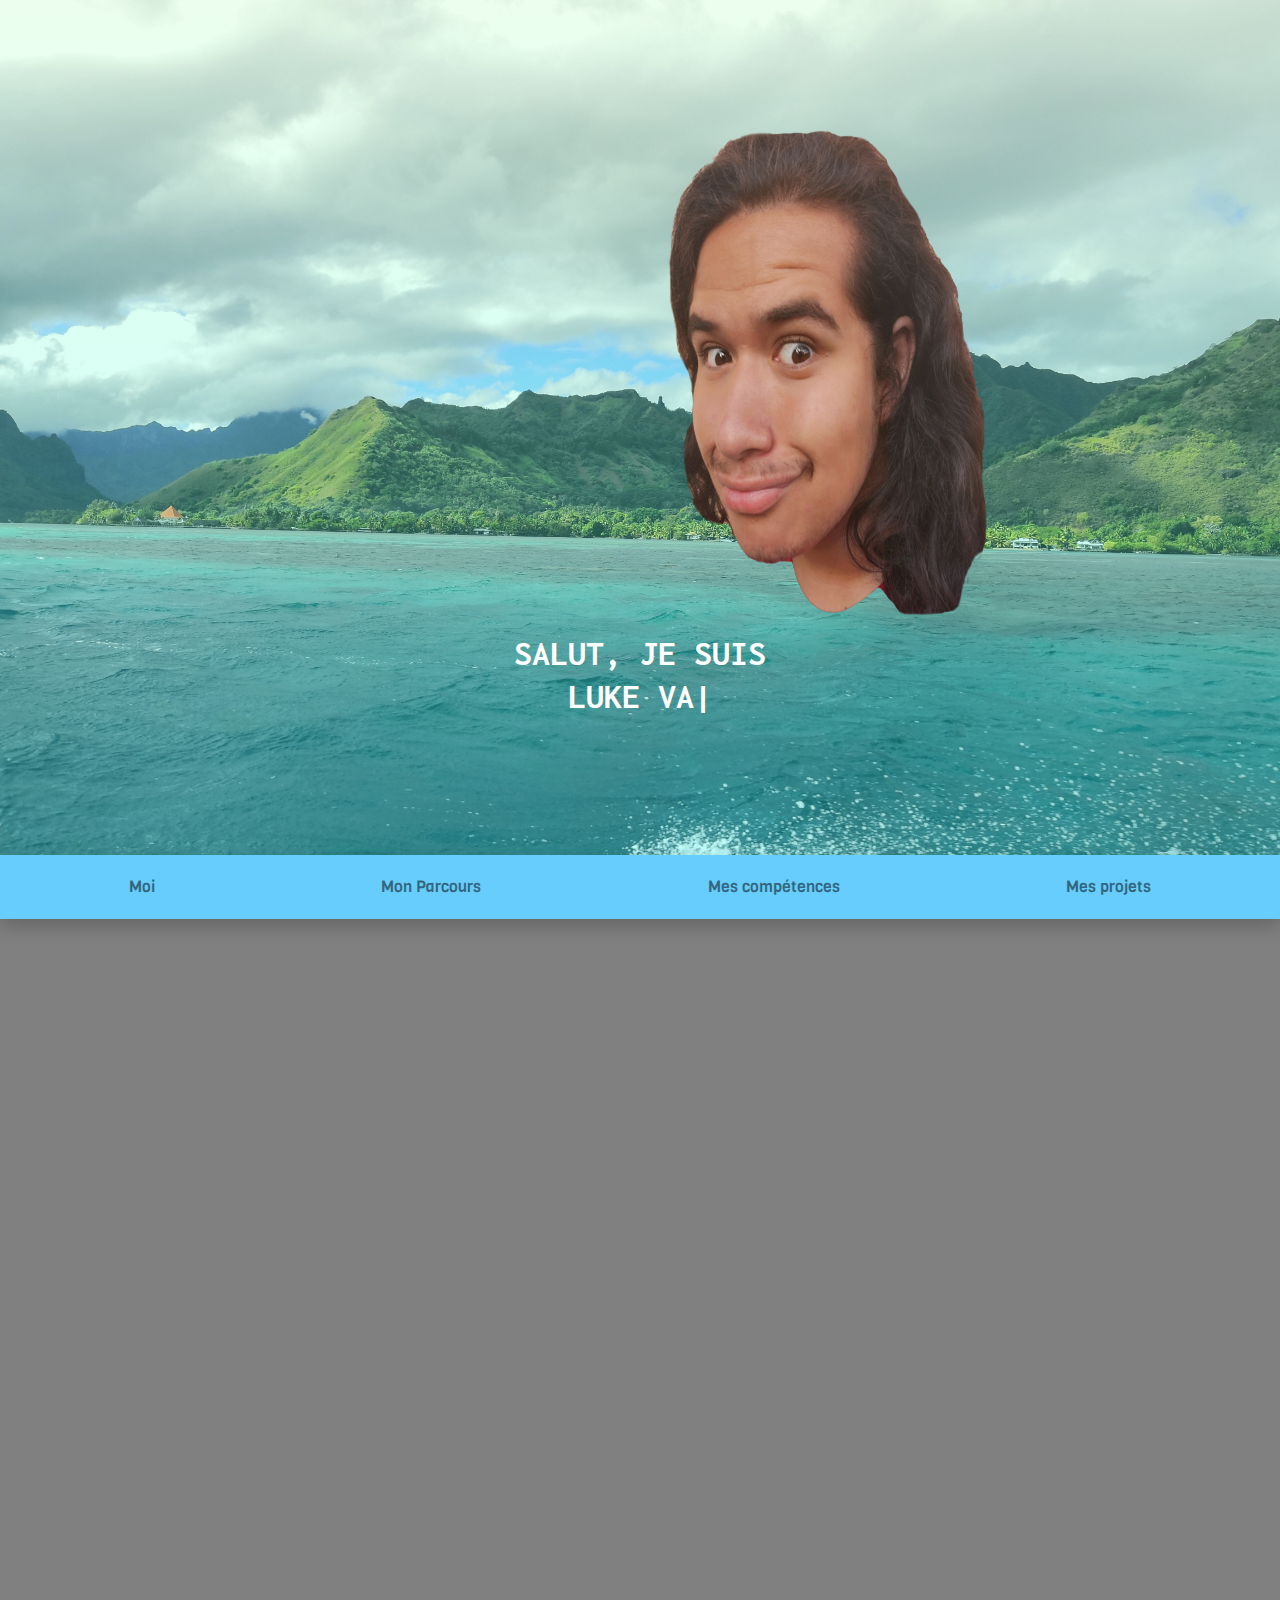
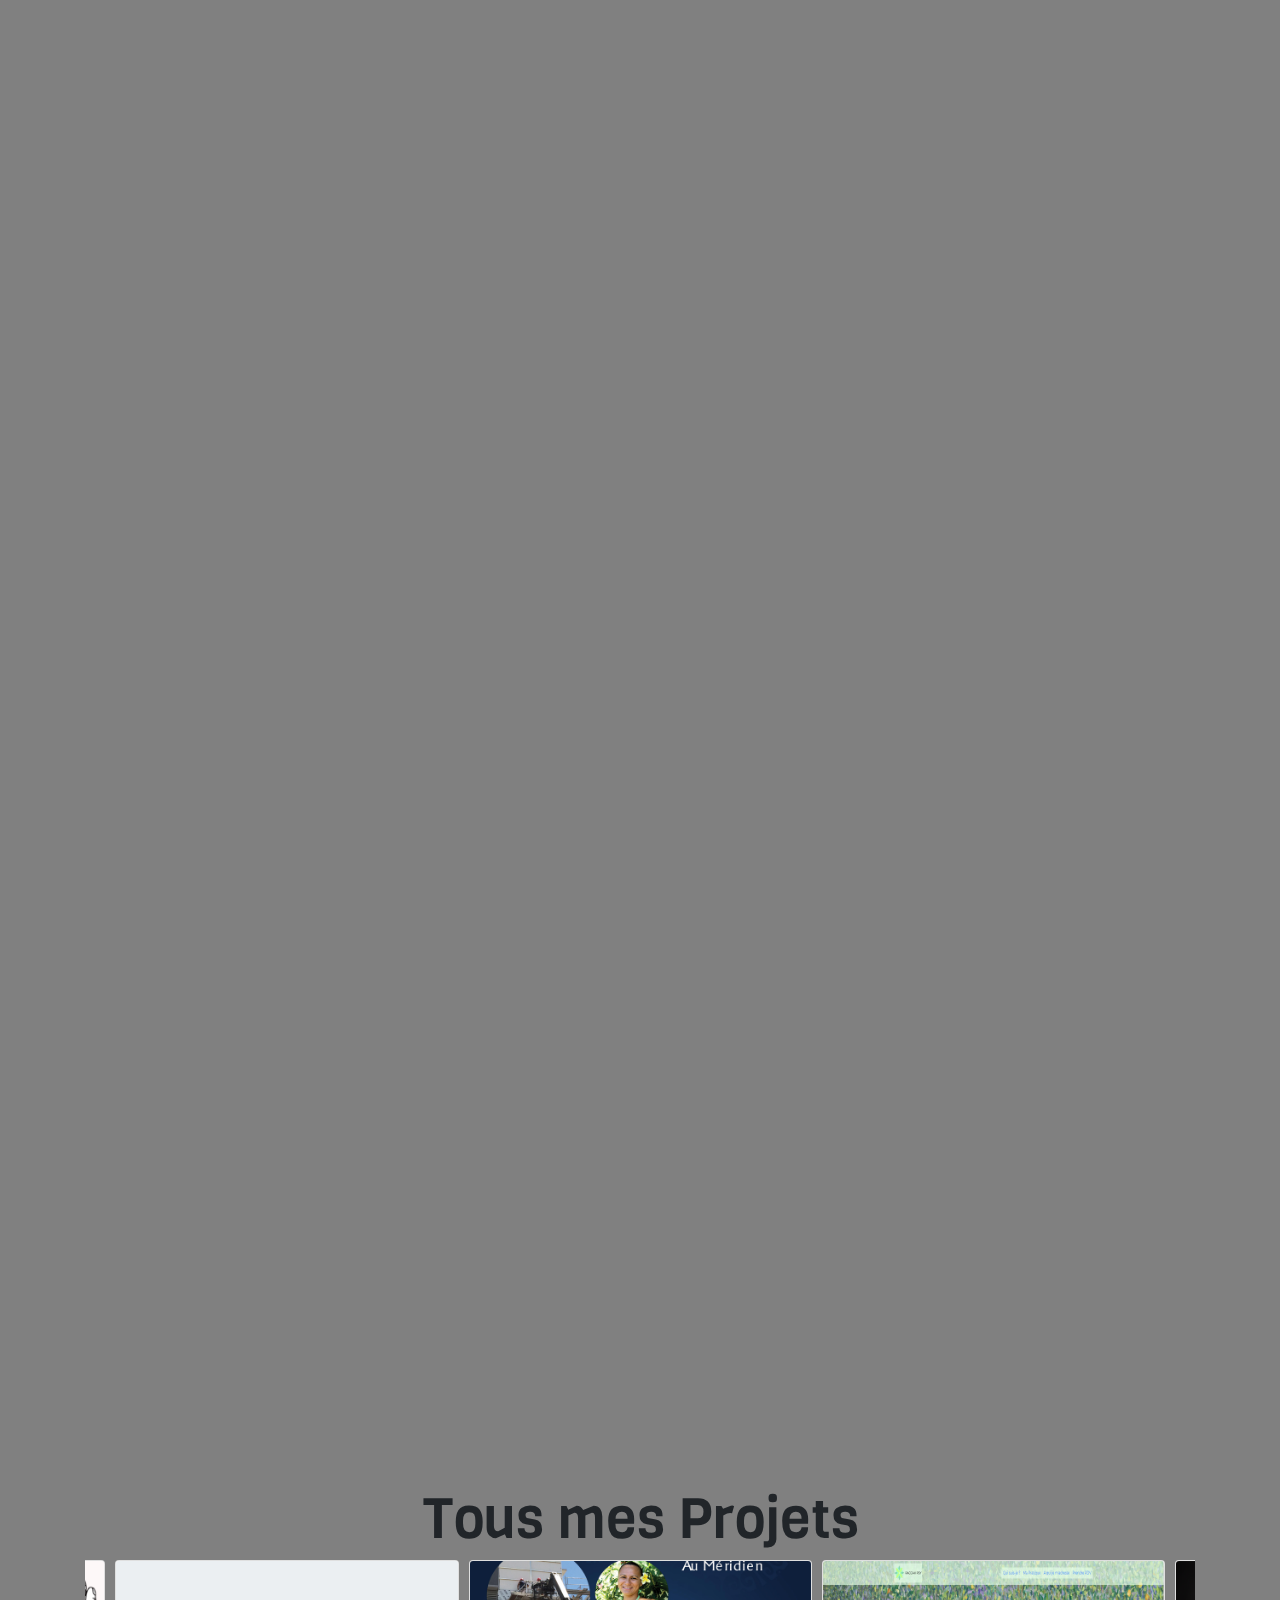
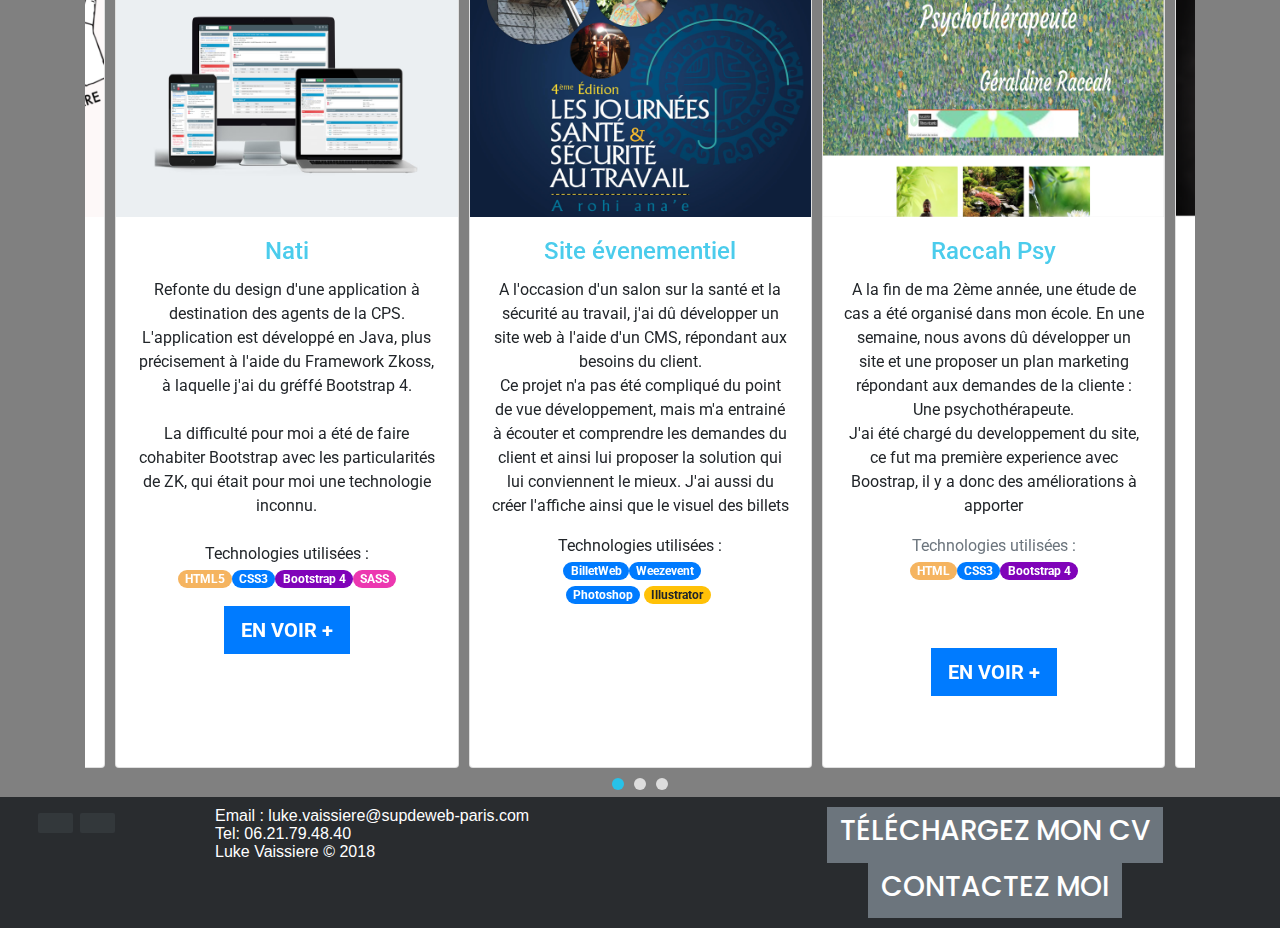
==== index.html @ 15a34a52 "Add files via upload" ====
<!DOCTYPE html>
<html>
<head>
    <meta charset="utf-8" />
    <meta http-equiv="X-UA-Compatible" content="IE=edge">
    <title>Luke Vaissiere Portfolio</title>
    <meta name="viewport" content="width=device-width, initial-scale=1">
    <!-- Google Fonts-->
    <link href="https://fonts.googleapis.com/css?family=Montserrat:400,700" rel="stylesheet">
    <link href="https://fonts.googleapis.com/css?family=Viga" rel="stylesheet">
    <link href="https://fonts.googleapis.com/css?family=Inconsolata" rel="stylesheet">
    <link href="https://fonts.googleapis.com/css?family=Roboto:400,900" rel="stylesheet">
    <link href="https://fonts.googleapis.com/css?family=Poppins:300,500" rel="stylesheet">




       <!-- Libraries CSS Files -->
       <link href="lib/owlcarousel/assets/owl.carousel.min.css" rel="stylesheet">
       <link rel="stylesheet" href="css/animate.css">
       <link rel="stylesheet" href="lib/bootstrap/css/bootstrap.css">
   
        <!-- CSS -->
       <link rel="stylesheet" type="text/css" media="screen" href="css/main.css" />  
       <script src="https://ajax.googleapis.com/ajax/libs/jquery/3.3.1/jquery.min.js"></script>
       <script src="https://maxcdn.bootstrapcdn.com/bootstrap/3.3.7/js/bootstrap.min.js"></script>
       <link rel="stylesheet" href="https://use.fontawesome.com/releases/v5.2.0/css/all.css" integrity="sha384-hWVjflwFxL6sNzntih27bfxkr27PmbbK/iSvJ+a4+0owXq79v+lsFkW54bOGbiDQ" crossorigin="anonymous">
   
    <link rel="shortcut icon" href="img/moigrologo.png">

</head>
    <body data-spy="scroll" data-target=".navbar" data-offset-top="50px">
        <div id="header" class="wow fadeIn" > 
            <div class="container-fluid">
              <div class="row">
                  <img src="img/moigro.png" class="img-responsive wow slideInDown spin mb-5" data-wow-delay="0.5s"alt="moi" > 
                  </div>
              <div class="row header-title slideInDown">            
                    <h1> Salut, Je suis <br> <span class="typed"></span></h1>
                  </div>
              </div>
              </div>
            </div>
          </div>
        </div>
 <!-- Presentation -->
 <nav  id="myNav" class=" wow fadeIn navbar navbar-inverse navbar-expand-lg navbar-light" data-spy="affix"  data-offset-top="850">

      <button class="navbar-toggler" type="button" data-toggle="collapse">
          <span class="navbar-toggler-icon"></span>
      </button>
      <div class="navbar-collapse collapse ">
          <ul class="navbar-nav nav-pills nav-fill w-100" >
              <li class="nav-item">
                  <a class="nav-link" href="#about">Moi</a>
              </li>
              <li class="nav-item">
                  <a class="nav-link" href="#timeline2">Mon Parcours</a>
              </li>
              <li class="nav-item">
                  <a class="nav-link" href="#skillbar">Mes compétences</a>
              </li>
              <li class="nav-item">
                  <a class="nav-link" href="#portfolio">Mes projets</a>
              </li>
          </ul>


  </div>
</nav> 

<div class="bgstyle">
  <div id="about" class="paddsection wow fadeIn">
      <div class="container">
        <div class="row justify-content-between">
                <div class="col-lg-3 col-xs-12  " data-wow-delay="0.2s">
                  <div class="about-descr first-para  wow fadeInLeft">
                    <p class="p-heading lead mt-3"><i class="fas fa-code"></i> </p>
                    <p class="separator">Passionné par <span>l'Informatique</span> et <span>Le Web</span> depuis tout petit. Après l'obtention de mon <span>bac S</span>, je décide naturellement de m'orienter dans cette voie.<br>
                     <span> Le développement web</span> me plait particulierement car les nouvelles <span>technologies</span>, et les <span>améliorations</span> constantes en font un domaine en <span>évolution permanente</span>
                    
                       </p>
                  </div>
                </div>
                <div class="col-lg-3 col-xs-12 ml-1 ">
                  <div class="about-descr second-para  wow fadeInLeft" data-wow-delay="0.4s">
                    <p class="p-heading lead mt-3"><i class="fas fa-trophy"></i></p>
                    <p class="separator">Quant à mon temps libre, je le passe aussi devant mon ordi, soit à regarder des <span> tuto</span>, ou des <span>séries</span>, ou encore à jouer à des <span> jeux</span> (Lol et Wow principalement). J'ai pratiqué le <span>Judo </span>pendant 10 ans, mais depuis quelque temps je me suis lancé dans le <span>théatre.</span><br>
                      J'aime aussi <span>les sorties entre potes</span>, au ciné, dans un bar...
                       </p>
                  </div>
                </div>
                <div class="col-lg-3 col-xs-12  ml-1 ">
                  <div class="about-descr third-para  wow fadeInLeft" data-wow-delay="0.6s">
                    <p class="p-heading lead mt-3"><i class="fas fa-briefcase"></i></p>
                    <p class="separator"><span>Dynamique</span>, <span>motivé</span> et ayant une <span>appétence du monde du numérique</span>, je sollicite votre entreprise
                      afin de mettre en pratiqueet acquérir de <span>nouvelles compétences</span>.
                      Un entretien par visioconférence ou téléphonique, me permettra de vous exprimer <span>mes motivations</span>
                      et mon <span>réel intérêt</span> pour votre société.
                       </p>
                  </div>
                </div>
              </div>
            </div>
          </div>
 </div>
<!-- The Timeline -->
<div class="bgstyle">
<div class="container-fluid wow fadeIn" id="timeline2">
    <h2 class="display-4">Mon Parcours</h2>
  <div class="row">
    <ul class="timeline">
    <!-- Item 1 -->
      <li>
          <div class="direction-l wow slideInLeft "data-wow-delay="0.2s">
            <div class="flag-wrapper">
              <span class="flag">Stage en Polynésie</span>
              <span class="time-wrapper pl-4"><span class="time"> 2018 - 6 Mois </span></span>
            </div>
            <div class="desc">Pendant 6 mois, j'ai effectué un stage à la CPS (équivalent de la Sécurité Sociale en France) J'ai travaillé sur différents projets en tant que front-developper<br> Technologies utilisées: Bootstrap 4, Scss</div>
          </div>
        </li>
    <!-- Item 2 -->
      <li>
        <div class="direction-r wow slideInRight"data-wow-delay="0.4s">
          <div class="flag-wrapper">
            <span class="flag">Etudiant à #SUPDEWEB</span>
            <span class="time-wrapper"><span class="time">2016 - ...</span></span>
          </div>
          <div class="desc">3ème année Bachelor Developpement WEB</div>
        </div>
      </li>
      
      <!-- Item 3 -->
      <li>
        <div class="direction-r wow slideInRight" data-wow-delay="0.6s">
          <div class="flag-wrapper">
            <span class="flag pl-4">Obtention de mon bac S </span>
            <span class="time-wrapper"><span class="time">2016</span></span>
          </div>
          <div class="desc">J'ai obtenu mon Bac S au Lycée Saint-Michel des Batignolles à Paris  </div>
        </div>
      </li>

      <!-- Item 4 -->
      <li>
        <div class="direction-l wow slideInLeft" data-wow-delay="0.8s">
          <div class="flag-wrapper">
            <span class="flag">Stage D'observation</span>
            <span class="time-wrapper"><span class="time">2013 - 2 Semaines</span></span>
          </div>
          <div class="desc">J'ai effectué un stage au service informatique de Saint-Ouen (Petite bourgade du 93) C'est ce stage qui m'a donné vraiment donné envie de poursuivre une carrière dans l'informatique</div>
        </div>
      </li>
    </ul>
  </div>
</div>
</div>

<!-- Compétences -->
<div class="bgstyle">
          <div id="skillbar" class="wow fadeIn">
              <h2 class="display-4">Mes compétences</h2>
         <div class="container rounded pb-3"> 
           <div class="row">
        <div class="jumbotron wow slideInLeft col-lg-12">
          <h3 class="display-4">Programmation</h3>
            <div class="skillbar clearfix " data-percent="70%">
                <div class="skillbar-title" style="background: #e08547;"><span>HTML5</span></div>
                <div class="skillbar-bar" style="background: #da8c47;"></div>
                <div class="skill-bar-percent">70%</div>
              </div> <!-- End Skill Bar -->
              
              <div class="skillbar clearfix " data-percent="70%">
                <div class="skillbar-title" style="background: #2a7eb6;"><span>CSS3</span></div>
                <div class="skillbar-bar" style="background: #2875a8;"></div>
                <div class="skill-bar-percent">70%</div>
              </div> <!-- End Skill Bar -->
              
              <div class="skillbar clearfix " data-percent="50%">
                <div class="skillbar-title" style="background: #91872d;"><span>Javascript</span></div>
                <div class="skillbar-bar" style="background: #f1ef41;"></div>
                <div class="skill-bar-percent">50%</div>
              </div> <!-- End Skill Bar -->
              
              <div class="skillbar clearfix " data-percent="30%">
                <div class="skillbar-title" style="background: #46465e;"><span>PHP</span></div>
                <div class="skillbar-bar" style="background: #283fa5;"></div>
                <div class="skill-bar-percent">30%</div>
              </div> <!-- End Skill Bar -->  
              <div class="skillbar clearfix " data-percent="20%">
                  <div class="skillbar-title" style="background: #272730;"><span>Symfony</span></div>
                  <div class="skillbar-bar" style="background: #9babb3;"></div>
                  <div class="skill-bar-percent">20%</div>
                </div> <!-- End Skill Bar -->       
                <div class="skillbar clearfix " data-percent="20%">
                    <div class="skillbar-title" style="background: #2e2e4d;"><span>Angular</span></div>
                    <div class="skillbar-bar" style="background: #c97359;"></div>
                    <div class="skill-bar-percent">20%</div>
                  </div> <!-- End Skill Bar -->            

        </div>
      </div>
      <div class="row">
      <div class="jumbotron wow slideInRight col-lg-12">
        <h3 class="display-4">Graphisme</h3>
        <div class="skillbar clearfix " data-percent="50%">
          <div class="skillbar-title" style="background: #124e8c;"><span>Photoshop</span></div>
          <div class="skillbar-bar" style="background: #4288d0;"></div>
          <div class="skill-bar-percent">50%</div>
        </div>
        <div class="skillbar clearfix " data-percent="50%">
          <div class="skillbar-title" style="background: #52360c;"><span>Illustrator</span></div>
          <div class="skillbar-bar" style="background: #f8930f;"></div>
          <div class="skill-bar-percent">50%</div>
        </div>
      </div>
    </div>
    <div class="row">
      <div class="jumbotron rounded wow slideInLeft col-lg-12">
        <h3 class="display-4">Langues</h3>
        <div class="skillbar clearfix " data-percent="99%">
          <div class="skillbar-title" style="background: #3583d1;"><span>Français</span></div>
          <div class="skillbar-bar" style="background: #4281f7;"></div>
          <div class="skill-bar-percent">99%</div>
        </div>
        <div class="skillbar clearfix " data-percent="80%">
          <div class="skillbar-title" style="background: #d35b57;"><span>Anglais</span></div>
          <div class="skillbar-bar" style="background: #c44646;"></div>
          <div class="skill-bar-percent">80%</div>
        </div>
      </div>
    </div>
    </div>
    </div>
    </div>
  <!-- start section services
  <div id="services" class="jumbotron wow slideInRight">
      <h3 class="display-4" style="margin-bottom: 100px;" >Autres Compétences</h3>
        <div class="services-carousel owl-theme ">
          <div class="services-block mt-3">
            <img src="images/bootstrap.png" alt="Logo Bootstrap" class="img-responsive" style="height: 100px; text-align: center;"> 
            <span>Bootstrap 4</span>
  

          </div>

          <div class="services-block mt-3">
            <img src="images/owl-logo.png" alt="Logo Materialize" class="img-responsive" style="height: 100px;text-align: center;">
            <span>Owl Carousel</span>
      

          </div>
          <div class="services-block mt-3">
              <img src="images/sass.png" alt="Logo Sass" class="img-responsive" style="height:100px;text-align: center;">
              <span>Sass</span>
  
  
            </div>
            <div class="services-block mt-3">
                <img src="images/jquery.png" alt="Logo Jquery" class="img-responsive" style="height:100px;text-align: center;">
                <span>Jquery</span>
    
    
              </div>
            <div class="services-block mt-3">
              <img src="images/ajax.png" alt="Logo Ajax" class="img-responsive" style="height:100px;">
              <span class="pl-3">Ajax</span>
  
  
            </div>
            <div class="services-block mt-3">
                <img src="images/sql.png" alt="Logo Mysql" class="img-responsive" style="height: 100px;text-align: center;">
                <span>Mysql</span>
    
    
              </div>
          <div class="services-block mt-3">
            <img src="images/Seo.png" alt="Logo Seo"class="img-responsive" style="height: 100px;text-align: center;"  >
            <span>SEO</span>


          </div>
          <div class="services-block mt-3">
            <img src="images/adwords.png" alt="Logo Adwords" class="img-responsive" style="height: 100px;text-align: center;">
            <span>Adwords</span>


          </div>

      
          <div class="services-block mt-3">
              <img src="images/vs.png" alt="Visual studio code Logo" class="img-responsive" style="height: 100px;text-align: center;">
              <span>VS Code</span>
            </div>
          </div>
        </div>
    
      </div>
    </div>
</div>  -->


  <!-- Fin du caroussel -->

<!-- Portfolio -->
<div class=" bgportfolio" >
<section id="portfolio" class="section bgstyle" >
  <div class="container " >
      <h2 class="display-4">Tous mes Projets</h2>
    <div class="row">
      <div class="col-lg-12 col-xs-12 col-md-12">
        <div id="owl-carousel" class="owl-carousel owl-theme">
          <div class="item">
            <div class="card">
              <img class="card-img-top img-fluid img-responsive" src="img/natimockup2.jpg" alt="Card image cap">
              <div class="card-body">
                <h4 class="card-title">Nati</h4>
                <p class="card-text">Refonte du design d'une application à destination des agents de la CPS. L'application est développé en Java, plus précisement à l'aide du Framework Zkoss, à laquelle j'ai du gréffé Bootstrap 4.
                 <br> <br> La difficulté pour moi a été de faire cohabiter Bootstrap avec les particularités de ZK, qui était pour moi une technologie inconnu.
                  <br><br> Technologies utilisées : <br><span class="badge badge-pill badge-html">HTML5</span><span class="badge badge-pill badge-primary">CSS3</span><span class="badge badge-pill badge-bs">Bootstrap 4</span><span class="badge badge-pill badge-sass">SASS</span>
                </p>
                <button class="btn btn-primary btn-lg" data-toggle="modal" data-target="#myModal">En voir +</button>
              </div>
            </div>
          </div>
         

          <div class="item">
            <div class="card">
              <img class="card-img-top img-fluid" src="img/jsstthumbs.png" alt="Affiche Pour un evenement">
              <div class="card-body">
                <h4 class="card-title">Site évenementiel</h4>
                <p class="card-text">A l'occasion d'un salon sur la santé et la sécurité au travail, j'ai dû  développer un site web à l'aide d'un CMS, répondant aux besoins du client. <br>
                Ce projet n'a pas été compliqué du point de vue développement, mais m'a entrainé à écouter et comprendre les demandes du client et ainsi lui proposer la solution qui lui conviennent le mieux.
              J'ai aussi du créer l'affiche ainsi que le visuel des billets </p>
                Technologies utilisées : <br><span class="badge badge-pill badge-primary">BilletWeb</span><span class=" mr-3 badge badge-pill badge-primary">Weezevent</span><br><span class=" badge badge-pill badge-primary">Photoshop</span>
                <span class="mr-1 badge badge-pill badge-warning">Illustrator</span>

              </div>
            </div>
          </div>
          <div class="item">
            <div class="card">
              <img class="card-img-top img-fluid" src="img/raccahpsythumbs.PNG" alt="Card image cap">
              <div class="card-body">
                <h4 class="card-title">Raccah Psy</h4>
                <p class="card-text">A la fin de ma 2ème année, une étude de cas a été organisé dans mon école. En une semaine, nous avons dû développer un site et une proposer un plan marketing répondant aux demandes de la cliente : Une psychothérapeute.<br> J'ai été chargé du developpement du site, ce fut ma première experience avec Boostrap, il y a donc des améliorations à apporter
                 <br><p class="text-muted"> Technologies utilisées : <br><span class="badge badge-pill badge-html">HTML</span><span class="badge badge-pill badge-primary">CSS3</span><span class="badge badge-pill badge-bs">Bootstrap 4</span> </p>
                 <a href="https://lukevaissiere.github.io/docs/RaccahPsy-3/index.html" target="_blank" style ="color:white;"class="btn btn-primary btn-lg ">En voir +</a>
                </div>
            </div>
          </div>
          <div class="item">
              <div class="card">
                <img class="card-img-top img-fluid" src="img/nokiathumbs.PNG" alt="Card image cap">
                <div class="card-body">
                  <h4 class="card-title">Nokia 3310</h4>
                  <p class="card-text">Petit site parodique que j'ai fait dû à une blague avec des amis. J'ai essayé de reproduire les sites de présentations de nos jours mais avec une antiquité.
                <br> <p class="text-muted">  Technologies utilisées : <br><span class="badge badge-pill badge-html">HTML5</span><span class="badge badge-pill badge-primary">CSS3</span><span class="badge badge-pill badge-bs">Bootstrap 4</span></p></p>
  
                   <a href="https://lukevaissiere.github.io/docs/NokiaSite/index.html" target="_blank" style ="color:white;"class="btn btn-primary btn-lg nokia">En voir +</a>
                
                </div>
              </div>
            </div>
          <div class="item">
              <div class="card">
                <img class="card-img-top img-fluid" src="img/jsprojet.png" alt="Card image cap">
                <div class="card-body">
                  <h4 class="card-title">Petits Projets d'entrainement</h4>
                  <p class="card-text">Voici des petits projets sans prétention qui m'ont servi d'entrainement. L'un est une horloge simple, l'autre est un convertisseur de température</p>
                  <p class="text-muted">  Technologies utilisées : <br><span class="badge badge-pill badge-html">HTML5</span><span class="badge badge-pill badge-primary">CSS3</span><span class="badge badge-pill badge-js">Javascript </span></p>
                  <a href="https://lukevaissiere.github.io/docs/Horloge/index.html" target="_blank" style ="color:white;"class="btn btn-primary btn-lg ">Horloge</a>
                 <br> <a href="https://lukevaissiere.github.io/docs/thermometre/index.html" target="_blank" style ="color:white; margin-top: 5px;"class="btn btn-primary btn-lg ">Convertisseur</a>
  
                </div>
              </div>
            </div>
          <div class="item">
            <div class="card">
              <img class="card-img-top img-fluid" src="img/pong.png" alt="Card image cap">
              <div class="card-body">
                <h4 class="card-title">PONG</h4>
                <p class="card-text">Un de mes premiers projets en Javascript. Un remake du jeu PONG.<br> J'ai toujours aimé les jeux vidéos, et reproduire une classique tel que PONG est pour moi un passge obligatoire.<br>Technologies utilisées : <br><span class="badge badge-pill badge-js">Javascript</span> </p>
                <a href="https://lukevaissiere.github.io/docs/pong/index.html" target="_blank" style ="color:white;"class="btn btn-primary btn-lg ">En voir +</a>

              </div>
            </div>
          </div>
 
          <div class="item">
            <div class="card-deck">
            <div class="card">
              <img class="card-img-top img-fluid" src="img/logo.png" alt="Card image cap">
              <div class="card-body">
                <h4 class="card-title">Création de logos</h4>
                <p class="card-text">Pour divers projets, j'ai dû dessiner des Logos, que ce soit pour des entreprises ou marques fictives.
                 <br> <p class="text-muted pb-1">Technologies utilisées :</p> <br><span class=" pt-1 badge badge-pill badge-primary">Photoshop</span>
                  <span class="pt-1 badge badge-pill badge-warning">Illustrator</span>
 
                </p>
              </div>
            </div>
          </div>
        </div>


      </div>
    </div>
  </div>

</div>

<!-- MODAL NATI -->
<div class="modal fade mt-5" id="myModal" tabindex="-1" role="dialog" aria-   labelledby="myModalLabel" aria-hidden="true">
  <div class="modal-dialog modal-lg">
      <div class="modal-content">
          <div class="modal-header">
              <h4 class="modal-title text-center" id="myModalLabel">Evolution de NATI</h4>
          </div>
          <div class="modal-body">
            <div id="owl-demo" class="owl-carousel owl-theme">
 
              <div class="item"><img src="img/nati/natiaccueilold.PNG" alt=""></div>
              <div class="item"><img src="img/nati/natirechercheold.PNG" alt=""></div>
              <div class="item"><img src="img/nati/Page d'accueil.png" alt=""></div>
              <div class="item"><img src="img/nati/recherche commune assuré.png" alt=""></div>
              <div class="item"><img src="img/nati/Derniers mandats employeur.png" alt=""></div>
              <div class="item"><img src="img/nati/Nati Accueil new.png" alt=""></div>
              <div class="item"><img src="img/nati/Nati recherche.png" alt=""></div>
              <div class="item"><img src="img/nati/Nati modal.png" alt=""></div>
             
            </div>
          </div>

      </div>
  </div>
</section>
</div>

<!-- FOOTER -->

   <footer class="footer-distributed">
      <div class="container-fluid">
        <div class="row">
			<div class="footer-right col">

				<a href="#"><i class="fab fa-linkedin 5x footer-links"></i></a>
				<a href="https://github.com/LukeVaissiere"><i class="fab fa-github 5x footer-links"></i></a>

      </div>
      <div class="col">
        <p> Email : luke.vaissiere@supdeweb-paris.com<br>
            Tel: 06.21.79.48.40<br>
       Luke Vaissiere &copy; 2018
      </div>
        <div class="contact-form col">
            <a href="CVLukeVaissiere.pdf" class="btn btn-secondary">              
              <h3> Téléchargez mon CV</h3>
            </a> 
            <button type="button" class="btn btn-secondary" data-toggle="modal" data-target="#contactModal">
                <h3> Contactez moi </h3>
              </button> 
          </div>
        </div>
        </div>
    </footer>
    
      <!-- Contact Modal -->
  <div class="modal fade mt-5" id="contactModal" tabindex="-1" role="dialog" aria-labelledby="contactTitle">
    <div class="modal-dialog" role="document">
      <div class="modal-content">
        <div class="modal-body">
            <div class="container">
                <div class="row">
                    <div class="col-xs-12 col-sm-12 col-md-12 col-lg-12 text-center">                        
                      <h2>Contactez moi</h2>
                    </div>
                </div>
                <div class="row">
                    <div class="col-xs-12 col-sm-12 col-md-12 col-lg-12 col-xs-offset-3">
                        <form id="contact-form" class="form" method="POST" action="https://formspree.io/luke.vaissiere@supdeweb-paris.com">
                            <div class="form-group">
                                <label class="form-label" for="name">Nom</label>
                                <input type="text" class="form-control" id="name" name="name" placeholder="Qui vous-êtes" tabindex="1" required>
                            </div>                            
                            <div class="form-group">
                                <label class="form-label" for="email">Email</label>
                                <input type="email" class="form-control" id="email" name="email" placeholder="Votre email" tabindex="2" required>
                            </div>                                                        
                            <div class="form-group">
                                <label class="form-label" for="message">Message</label>
                                <textarea rows="5" cols="50" name="message" class="form-control" id="message" placeholder="Que désirez-vous ?" tabindex="4" required></textarea>                                 
                            </div>
                            <div class="text-center">
                                <button type="submit" class="btn btn-start-order">Envoyer</button>
                            </div>
                        </form>
                    </div>
                </div>
              </div>
          </div><!-- /.modal-footer -->
        </div><!-- /.modal-body -->
      </div><!-- /.modal-content -->
    </div><!-- /.modal-dialog -->
 <!-- /.modal -->

<!-- js -->
<script src="lib/jquery/jquery.min.js"></script>
<script src="lib/jquery/jquery-migrate.min.js"></script>
<script src="lib/bootstrap/js/bootstrap.bundle.min.js"></script>
<script src="lib/typed/typed.js"></script>
<script src="lib/owlcarousel/owl.carousel.min.js"></script>
<script src="js/wow.min.js"></script>
<script src="js/main.js"></script>
<!-- Template Custom Javascript File -->

<script src="js/custom.js"></script>

</body>
</html>
---- css/main.css ----
/* ================================
Imports
================================= */
@import url('font-awesome.min.css');
@import url('overwrite.css');
@import url('animate.css');

*{
    padding: 0;
	margin: 0;

}


.bgstyle {
	background: gray url(https://subtlepatterns.com/patterns/geometry2.png) repeat 0 0;
	width: 100%;
	margin: 0;
	text-align: center;
	box-sizing: border-box;
	-webkit-animation: slide 10s linear infinite;
}



/* ================================
Header
================================= */

#header{
    height: 95vh;
	width: 100%;
	background: linear-gradient(
		rgba(185, 253, 191, 0.267),
		rgba(23, 255, 243, 0.267)
		),url(../img/BackgroundMoorea.jpg)
		no-repeat center fixed
	;
	-webkit-background-size: cover; /* pour anciens Chrome et Safari */
	background-size: cover; /* version standardisée */
}
#header .header-title {
    font-family: 'Inconsolata', sans-serif;
    height: 100vh;
    text-align: left;
    width: 100%;
    display: flex;
    justify-content: center;  
	flex-direction: column;
	position: absolute;


}
.header-title h1 {
    
    font-size: 36px;
    font-weight: 700;
    margin-bottom: 5px;
    text-transform: uppercase;
    color:#fff;
	text-align: center;
	width:auto;
	margin: auto;
	position: relative;
	top: 225px;
}


h2{
	font-family: 'Viga', sans-serif;
    font-size: 28px;
    text-align: center;
}
 


 
#header img {
	width: 40%;
	height : 60%;
	position: absolute;
	top: 100px;
	left: 570px;
	

}
	@media screen and (max-width: 950px){
		#header img{
		margin: auto;
		position: relative;
		top: 200px;
		left: 50px;
		height: 20vh;
		width: 50vw;
		}

		.header-title h1 {
			position: relative;
			margin: auto;
			width: auto;
			top: 50px;
		}
	}
	/* ##########################
			NAVBAR 
################################ */
	nav{
		position:fixed;
		top:0;
		left:0;
		width:100%;
		height:64px;
		background-color:#00abfa98;
		-webkit-box-shadow:0 8px 17px 0 rgba(0, 0, 0, 0.2);
		  box-shadow:0 8px 17px 0 rgba(0, 0, 0, 0.2);
		-webkit-transition: all 350ms cubic-bezier(.70, 0, .34, 1); 
		  -moz-transition: all 350ms cubic-bezier(.70, 0, .34, 1);
		transition: all 350ms cubic-bezier(.70, 0, .34, 1);
		font-family: 'Viga' ;
		font-size: '20px';
		font-weight: 400;
		color: rgb(124, 70, 68)
	  }
.nav-item a:hover{
border-bottom: solid;
	border-width: 2px;
	border-color: rgb(128, 88, 114,0.5)	
}
@media screen and (max-width: 660px) {
	#myNav{
		display:none;
	}

}
		
.affix {
    top: 0;
    width: 100%;
	z-index: 9999 !important;
	position: fixed;
}

	 
  /* ================== A propos de Moi ================== */
#about {
	width: 100%;
	height: 100%;
	background-color: rgba(42, 143, 146, 0.5)
}  

#about .about-descr .p-heading  {
		font-family: 'Poppins', sans-serif;
		font-size: 28px;
		display: inline-block;
		margin: auto;
		text-align: center;
		
}


  
#about .about-descr .separator {
		font-family: 'Poppins', sans-serif;
    max-width: 100%;
    margin-bottom: 0;
		text-align: left;
		font-size: 18px;
		font-weight: 300;
		color: rgb(255, 255, 255);
		margin:auto;
		text-align: center;
		margin-bottom: 25px;
}

	
/* ============ Paragraphe A propos =============== */

.fas {
	display: inline-block;
	border-radius: 60px;
	box-shadow: 0px 0px 5px rgba(8, 8, 8, 0.562);
	padding: 0.5em 0.6em;
	background-color: rgba(238, 233, 255, 0.205);
	
}

.about-descr i {
		color: white;
		margin-bottom: 15px;
}

.separator span{
		color: rgb(255, 255, 255);
		font-weight: 900;
}

	
/* ================  Timeline ================ */

.timeline {
  position: relative;
  width: 660px;
  margin: 0 auto;
  margin-top: 20px;
  padding: 1em 0;
  list-style-type: none;
}

.timeline:before {
  position: absolute;
  left: 50%;
  top: 0;
  content: ' ';
  display: block;
  width: 6px;
  height: 100%;
  margin-left: -3px;
  background: rgb(80,80,80);
  background: -moz-linear-gradient(top, rgba(80,80,80,0) 0%, rgb(80,80,80) 8%, rgb(80,80,80) 92%, rgba(80,80,80,0) 100%);
  background: -webkit-gradient(linear, left top, left bottom, color-stop(0%,rgba(30,87,153,1)), color-stop(100%,rgba(125,185,232,1)));
  background: -webkit-linear-gradient(top, rgba(80,80,80,0) 0%, rgb(80,80,80) 8%, rgb(80,80,80) 92%, rgba(80,80,80,0) 100%);
  background: -o-linear-gradient(top, rgba(80,80,80,0) 0%, rgb(80,80,80) 8%, rgb(80,80,80) 92%, rgba(80,80,80,0) 100%);
  background: -ms-linear-gradient(top, rgba(80,80,80,0) 0%, rgb(80,80,80) 8%, rgb(80,80,80) 92%, rgba(80,80,80,0) 100%);
  background: linear-gradient(to bottom, rgba(80,80,80,0) 0%, rgb(80,80,80) 8%, rgb(80,80,80) 92%, rgba(80,80,80,0) 100%);
  
  z-index: 5;
}

.timeline li {
  padding: 1em 0;
  margin: 0;
  padding: 0;

  
  color: rgb(252, 252, 252);
  font-family: 'Open Sans', sans-serif;
  font-size: 112.5%;
  line-height: 1.6em;
}

.timeline li:after {
  content: "";
  display: block;
  height: 0;
  clear: both;
  visibility: hidden;
}

.direction-l {
  position: relative;
  width: 300px;
  float: left;
  text-align: right;
  height: 150px;
}

.direction-r {
  position: relative;
  width: 300px;
  float: right;
  height: 150px;
}

.flag-wrapper {
  position: relative;
  display: inline-block;
  
  text-align: center;
}

.flag {
  position: relative;
  display: inline;
	background: rgb(248,248,248);
	color: rgb(25,25,25);
  padding: 6px 10px;
  border-radius: 5px;
  
  font-weight: 600;
  text-align: left;
}

.direction-l .flag {
  -webkit-box-shadow: -1px 1px 1px rgba(0,0,0,0.15), 0 0 1px rgba(0,0,0,0.15);
  -moz-box-shadow: -1px 1px 1px rgba(0,0,0,0.15), 0 0 1px rgba(0,0,0,0.15);
  box-shadow: -1px 1px 1px rgba(0,0,0,0.15), 0 0 1px rgba(0,0,0,0.15);
}

.direction-r .flag {
  -webkit-box-shadow: 1px 1px 1px rgba(0,0,0,0.15), 0 0 1px rgba(0,0,0,0.15);
  -moz-box-shadow: 1px 1px 1px rgba(0,0,0,0.15), 0 0 1px rgba(0,0,0,0.15);
  box-shadow: 1px 1px 1px rgba(0,0,0,0.15), 0 0 1px rgba(0,0,0,0.15);
}

.direction-l .flag:before,
.direction-r .flag:before {
  position: absolute;
  top: 50%;
  right: -40px;
  content: ' ';
  display: block;
  width: 12px;
  height: 12px;
  margin-top: -10px;
  background: #fff;
  border-radius: 10px;
  border: 4px solid rgb(255,80,80);
  z-index: 10;
}

.direction-r .flag:before {
  left: -40px;
}

.direction-l .flag:after {
  content: "";
  position: absolute;
  left: 100%;
  top: 50%;
  height: 0;
  width: 0;
  margin-top: -8px;
  border: solid transparent;
  border-left-color: rgb(248,248,248);
  border-width: 8px;
  pointer-events: none;
}

.direction-r .flag:after {
  content: "";
  position: absolute;
  right: 100%;
  top: 50%;
  height: 0;
  width: 0;
  margin-top: -8px;
  border: solid transparent;
  border-right-color: rgb(248,248,248);
  border-width: 8px;
  pointer-events: none;
}

.time-wrapper {
  display: inline;
  
  line-height: 1em;
  font-size: 0.66666em;
  color: rgb(250,80,80);
  vertical-align: middle;
}

.direction-l .time-wrapper {
	float: left;
}

.direction-r .time-wrapper {
  float: right;
}

.time {
  display: inline-block;
  padding: 4px 6px;
  background: rgb(248,248,248);
}

.desc {
  margin: 1em 0.75em 0 0;
  color: rgb(20, 20, 20);
  font-size: 0.77777em;
  font-style: italic;
  line-height: 1.5em;
}

.direction-r .desc {
  margin: 1em 0 0 0.75em;
}
#timeline2{
background-color: #76f56559
}
@media screen and (max-width: 660px) {

.timeline {
 	width: 100%;
	padding: 4em 0 1em 0;

}

.timeline li {
	padding: 2em 0;
}

.direction-l,
.direction-r {
	float: none;
	width: 100%;

	text-align: center;
}

.flag-wrapper {
	text-align: center;
}

.flag {
	background: rgb(255,255,255);
	z-index: 15;
}

.direction-l .flag:before,
.direction-r .flag:before {
  position: absolute;
  top: -30px;
	left: 50%;
	content: ' ';
	display: block;
	width: 12px;
	height: 12px;
	margin-left: -9px;
	background: #fff;
	border-radius: 10px;
	border: 4px solid rgb(255,80,80);
	z-index: 10;
}

.direction-l .flag:after,
.direction-r .flag:after {
	content: "";
	position: absolute;
	left: 50%;
	top: -8px;
	height: 0;
	width: 0;
	margin-left: -8px;
	border: solid transparent;
	border-bottom-color: rgb(255,255,255);
	border-width: 8px;
	pointer-events: none;
}

.time-wrapper {
	display: block;
	position: relative;
	margin: 4px 0 0 0;
	z-index: 14;

}

.direction-l .time-wrapper {
	float: none;
}

.direction-r .time-wrapper {
	float: none;
}

.desc {
	position: relative;
	margin: 1em 0 0 0;
	padding: 1em;
	background: rgb(255, 254, 254);
	-webkit-box-shadow: 0 0 1px rgba(0,0,0,0.20);
	-moz-box-shadow: 0 0 1px rgba(0,0,0,0.20);
	box-shadow: 0 0 1px rgba(0,0,0,0.20);
	
  z-index: 15;
}

.direction-l .desc,
.direction-r .desc {
	position: relative;
	margin: 1em 1em 0 1em;
	padding: 1em;
	
  z-index: 15;
}

}


/*-----------------------------------------------------------------------------------*/
/*   Skillbar
/*-----------------------------------------------------------------------------------*/

.jumbotron h3 {
	text-align: center;
	margin-top: -5%;
	font-size: 28px; 
	font-weight: 400;
	font-family: 'Viga'
}
.skillbar {
	position:relative;
	display:block;
	margin-bottom:20px;
	width:100%;
	background:#eee;
	height:20px;
	border-radius:3px;
	-moz-border-radius:3px;
	-webkit-border-radius:3px;
	-webkit-transition:0.4s linear;
	-moz-transition:0.4s linear;
	-ms-transition:0.4s linear;
	-o-transition:0.4s linear;
	transition:0.4s linear;
	-webkit-transition-property:width, background-color;
	-moz-transition-property:width, background-color;
	-ms-transition-property:width, background-color;
	-o-transition-property:width, background-color;
	transition-property:width, background-color;

}


.skillbar-title {
	position:absolute;
	top:0;
	left:0;
width:110px;
	font-weight:bold;
	font-size:12px;
	color:#ffffff;
	background:#6adcfa;
	-webkit-border-top-left-radius:3px;
	-webkit-border-bottom-left-radius:4px;
	-moz-border-radius-topleft:3px;
	-moz-border-radius-bottomleft:3px;
	border-top-left-radius:3px;
	border-bottom-left-radius:3px;
}

.skillbar-title span {
	display:block;
	background:rgba(0, 0, 0, 0.1);
	padding:0 20px;
	height:20px;
	line-height:20px;
	-webkit-border-top-left-radius:3px;
	-webkit-border-bottom-left-radius:3px;
	-moz-border-radius-topleft:3px;
	-moz-border-radius-bottomleft:3px;
	border-top-left-radius:3px;
	border-bottom-left-radius:3px;
}

.skillbar-bar {
	height:20px;
	width:0px;
	background:#6adcfa;
	border-radius:3px;
	-moz-border-radius:3px;
	-webkit-border-radius:3px;
}

.skill-bar-percent {
	position:absolute;
	right:10px;
	top:0;
	font-size:11px;
	height:15px;
	line-height:25-px;
	color:#ffffff;
	color:rgba(0, 0, 0, 0.4);
}
#skillbar {
  width: 100%;
	min-height: 100vh;
	background-color: rgba(180, 231, 231, 0.5)
}
.jumbotron{
	background-color:  #5ff3ce83; 
}
.display-5{
  text-align: center;
  padding-bottom: 20px;
  margin-top: -40px;
}


/*-----------------------------------------------------------------------------------*/
/*   Carousel technos
/*-----------------------------------------------------------------------------------*/

#services {
  background-color:  #51dad1ad ;
  position: relative;
	padding-bottom: 20px;
	padding-left: px;
}
#services h3 {
	text-align: center;
	margin-top:0;
	font-size: 28px;
	padding-right: 30px;
}
.owl-item {
	float: left;
}
.services-block span {
  margin: 10px 0;
  position: relative;
  font-size: 13px;
  color: #292929;
  letter-spacing: 0.1em;
  font-weight: 500px;
  text-transform: uppercase;
  display: block;
}

.services-block .separator {
  margin: 0;
  font-size: 13px;
	line-height: 22px;
}

.services-carousel  .owl-stage-outer {
	overflow: hidden;
	margin-left:0px;

}

.services-carousel .owl-dots{
  margin-top: 5px;
  text-align: center;
}

.services-carousel .owl-dot {
  display: inline-block;
  margin: 0 5px;
  width: 12px !important;
  height: 12px !important;
  border-radius: 50%;
  border: 0;
  padding: 0 !important;
  background-color: #ddd;
  cursor: pointer;
}

.services-carousel .owl-dot.active {
  background-color:  rgb(40, 194, 233);
}
.services-carousel .owl-prev{
	display: none;
}
.services-carousel .owl-next{
	display: none;
}

/* CAROUSEL PORTFOLIO AVEC LES CARDS */

#owl-carousel .owl-nav {
	display: block;
	margin: auto;
}
#owl-carousel .owl-dots{
	margin-top: 5px;
	text-align: center;
  }
  
  #owl-carousel .owl-dot {
	display: inline-block;
	margin: 0 5px;
	width: 12px !important;
	height: 12px !important;
	border-radius: 50%;
	border: 0;
	padding: 0 !important;
	background-color: #ddd;
	cursor: pointer;
  }
  
  #owl-carousel .owl-dot.active {
	background-color:  rgb(40, 194, 233);
  }
 #owl-carousel .owl-prev {
	width: 15px;
	height: 100px;
	position: absolute;
	top: 40%;
	margin-left: -25px;
	display: none !IMPORTANT;
	border:0px solid black;
}

#owl-carousel .owl-next {
	width: 15px;
	height: 100px;
	position: absolute;
	top: 40%;
	right: -25px;
	display: none!IMPORTANT;
	border:0px solid black;
}
#owl-carousel .owl-prev i,#owl-carousel .owl-next i { color: rgb(40, 194, 233);} */

.card-text{
	line-height: 30px;
}

.card{
	font-family: 'Roboto', sans-serif;
}

.card .card-body a {
	position: relative;
	top: 50px;
}
#owl-demo .item img{
	width: 100%;
	height: auto;
}

.bgportfolio{
	background-color: red;
}

/* CAROUSEL MODAL NATI */

#myModal .owl-prev {
	width: 15px;
	height: 100px;
	position: absolute;
	top: 90%;
	left:90%;
	display: flex !IMPORTANT;
	border:0px solid black;
}

#myModal .owl-next {
	width: 15px;
	height: 100px;
	position: absolute;
	top: 90%;

	right: 50%;
	display: flex !IMPORTANT;
	border:0px solid black;
}
.owl-prev i, .owl-next i {transform : scale(3,3); color: rgb(40, 194, 233);}


/* Formulaire de contact */

	.contact-form{
		text-align:center;
		color: rgb(2, 2, 2);
		font-family:'Poppins';
		font-size: 25px;
		font-weight: 500;
		
	}


	
	@-webkit-keyframes slide {
			from { background-position: 0 0; }
			to { background-position: -400px 0; }
	}




	textarea {
		resize: none;
	}
	.form-label {
		font-size: 12px;
		color: #5e9bfc;
		margin: 0;
		display: block;
		opacity: 1;
		-webkit-transition: .333s ease top, .333s ease opacity;
		transition: .333s ease top, .333s ease opacity;
		text-align:left;
	}
	.form-control {
		border-radius: 0;
		border-color: #ccc;
			 border-width: 0 0 2px 0;
			 border-style: none none solid none;
			 box-shadow: none;
			 text-align:left;
	}
	.form-control:focus {
		box-shadow: none;
		border-color: #5e9bfc;
	}
	.js-hide-label {
		opacity: 0; 	
	}
	.js-unhighlight-label {
		color: #999 
	}
	.btn-start-order {
		background: 0 0 #ffffff;
			border: 1px solid #2f323a;
			border-radius: 3px;
			color: #2f323a;
			font-family: "Raleway", sans-serif;
			font-size: 16px;
			line-height: inherit;
			margin: 30px 0;
			padding: 10px 50px;
			text-transform: uppercase;
			transition: all 0.25s ease 0s;
	}
	.btn-start-order:hover,.btn-start-order:active, .btn-start-order:focus {
		border-color: #5e9bfc;
		color: #5e9bfc;
	}
/* =================== Footer ==================== */

.footer-distributed{
	background-color: #292c2f;
	box-shadow: 0 1px 1px 0 rgba(0, 0, 0, 0.12);
	box-sizing: border-box;
	width: 100%;
	text-align: left;
	font: normal 16px sans-serif;

	padding: 10px 20px;

}

.footer-distributed .footer-left p{
	color:  #8f9296;
	font-size: 14px;
	margin: 0;
}

/* Footer links */

.footer-distributed p.footer-links{
	font-size:18px;
	font-weight: bold;
	color:  #ffffff;
	margin: 0 0 10px;
	padding: 0;
}

.footer-distributed p.footer-links a{
	display:inline-block;
	line-height: 1.8;
	text-decoration: none;
	color:  inherit;
}

.footer-distributed .footer-right{
	float: right;
	margin-top: 6px;
	max-width: 180px;
}

.footer-distributed .footer-right a{
	display: inline-block;
	width: 35px;
	height: 20px;
	background-color:  #33383b;
	border-radius: 2px;
	font-size: 20px;
	color: #ffffff;
	text-align: center;
	line-height: 35px;
	margin-left: 3px;
}
footer p {

	color: white;
}

/* If you don't want the footer to be responsive, remove these media queries */

@media (max-width: 600px) {

	.footer-distributed .footer-left,
	.footer-distributed .footer-right{
		text-align: center;
	}

	.footer-distributed .footer-right{
		float: none;
		margin: 0 auto 20px;
	}

	.footer-distributed .footer-left p.footer-links{
		line-height: 1.8;
	}
}
#owl-demo .item img{
	display: block;
	width: 100%;
	height: auto;
}
.card-body{
	min-height: 550px;
}

.card-title{
	color: rgb(75, 204, 236)
}

.owl-carousel .owl-stage, .owl-carousel.owl-drag .owl-item{
	-ms-touch-action: auto;
			touch-action: auto;
}
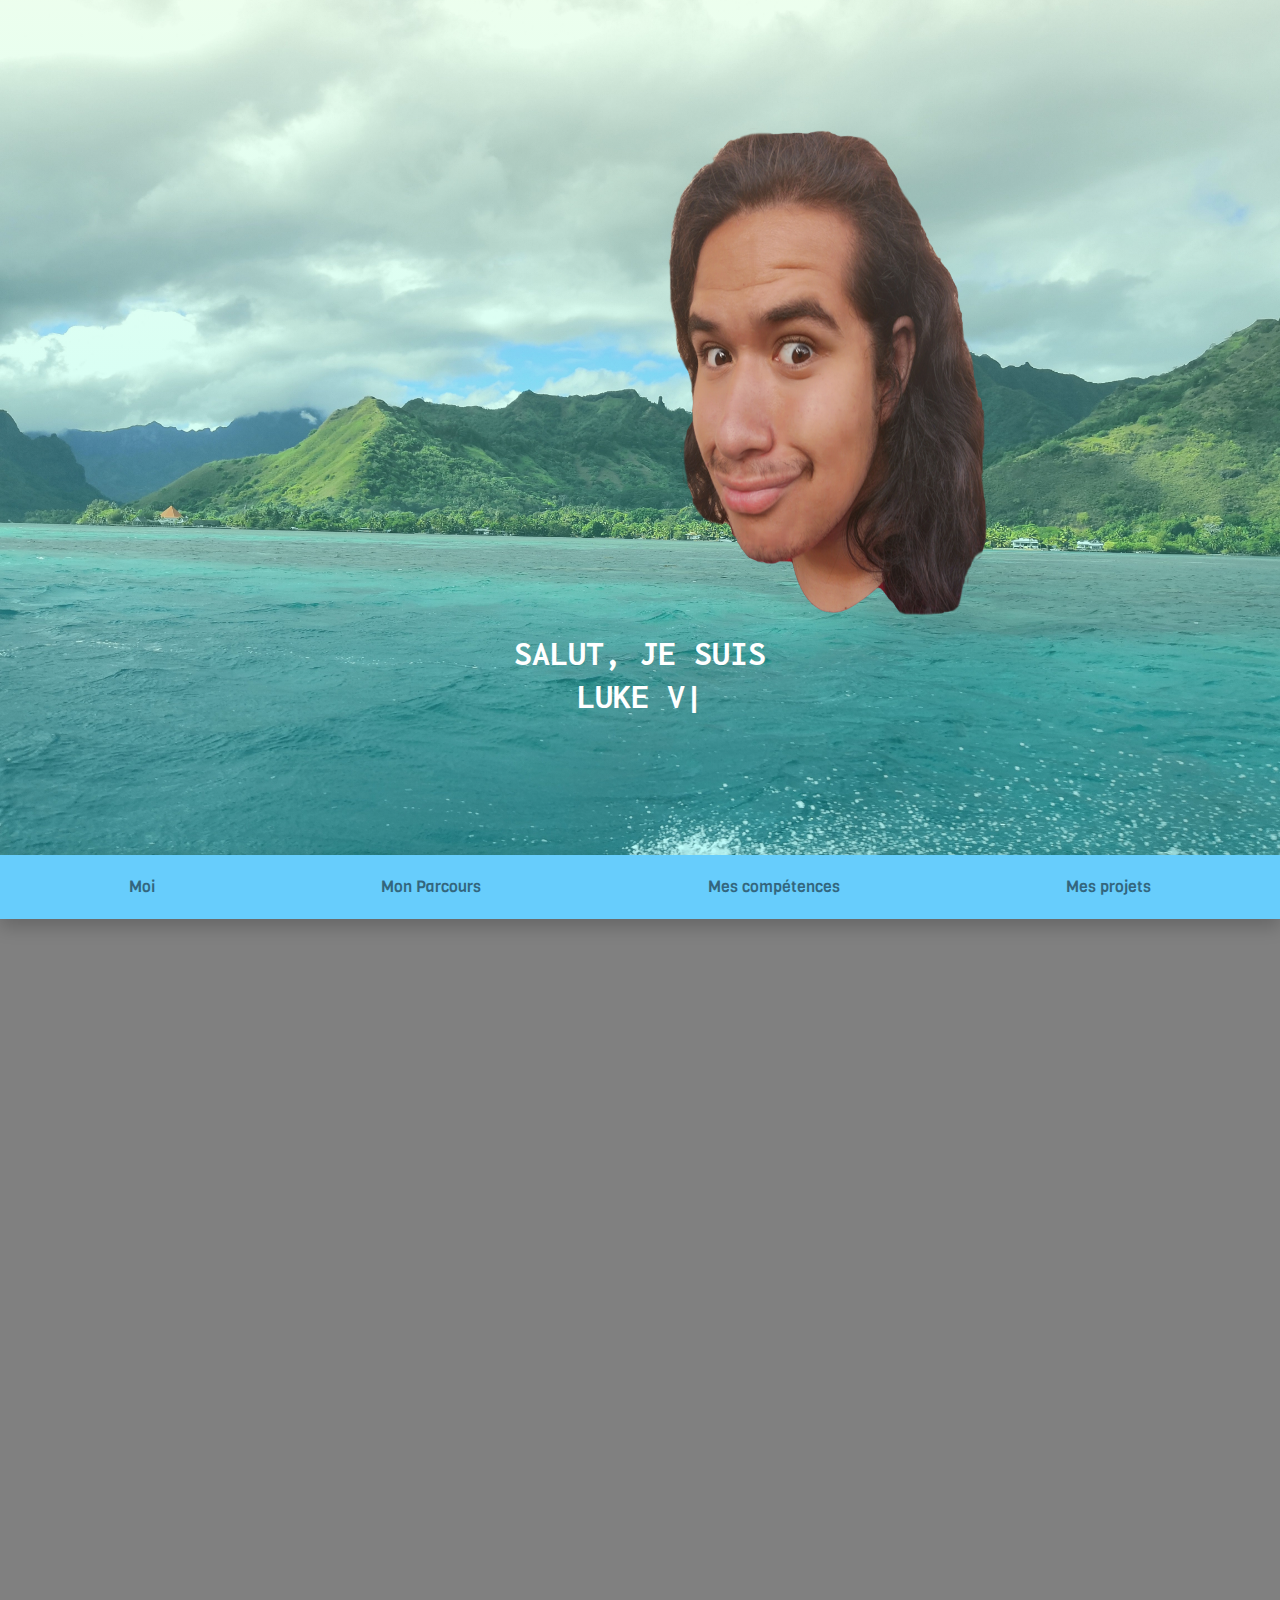
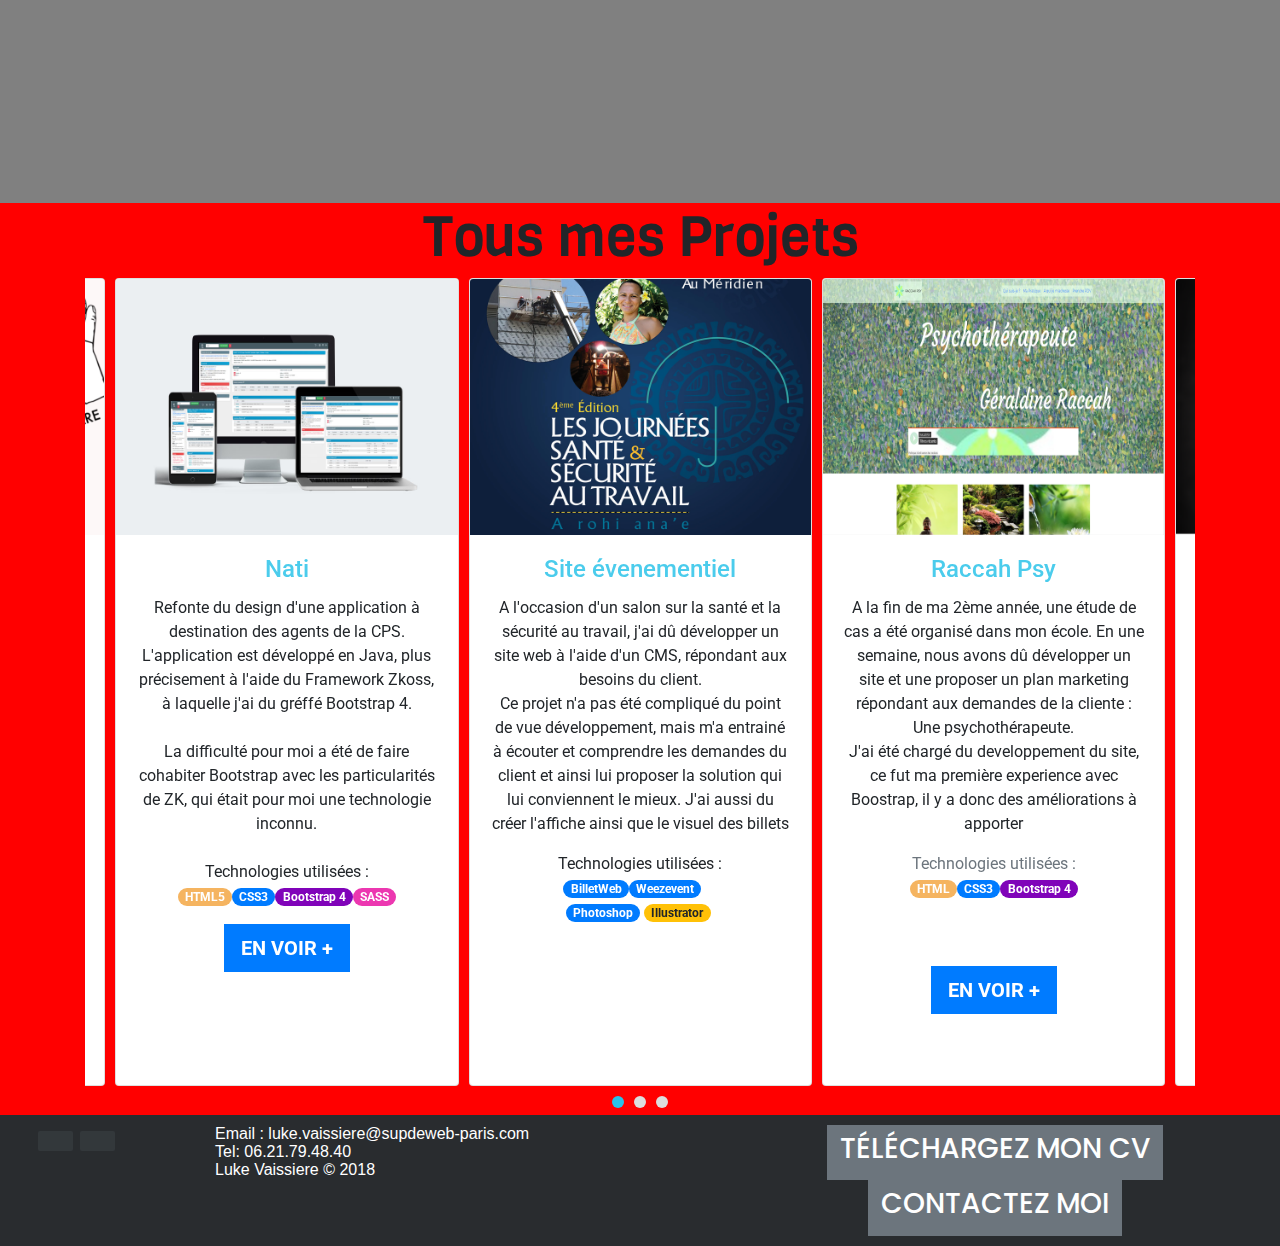
==== commit d7f2381b: "Update index.html" ====
--- a/index.html
+++ b/index.html
@@ -6,7 +6,6 @@
     <title>Luke Vaissiere Portfolio</title>
     <meta name="viewport" content="width=device-width, initial-scale=1">
     <!-- Google Fonts-->
-    <link href="https://fonts.googleapis.com/css?family=Montserrat:400,700" rel="stylesheet">
     <link href="https://fonts.googleapis.com/css?family=Viga" rel="stylesheet">
     <link href="https://fonts.googleapis.com/css?family=Inconsolata" rel="stylesheet">
     <link href="https://fonts.googleapis.com/css?family=Roboto:400,900" rel="stylesheet">
@@ -32,9 +31,9 @@
     <body data-spy="scroll" data-target=".navbar" data-offset-top="50px">
         <div id="header" class="wow fadeIn" > 
             <div class="container-fluid">
-              <div class="row">
+              <div class="row imgcenter">
                   <img src="img/moigro.png" class="img-responsive wow slideInDown spin mb-5" data-wow-delay="0.5s"alt="moi" > 
-                  </div>
+                </div>
               <div class="row header-title slideInDown">            
                     <h1> Salut, Je suis <br> <span class="typed"></span></h1>
                   </div>
@@ -185,17 +184,17 @@
               
               <div class="skillbar clearfix " data-percent="30%">
                 <div class="skillbar-title" style="background: #46465e;"><span>PHP</span></div>
-                <div class="skillbar-bar" style="background: #283fa5;"></div>
+                <div class="skillbar-bar" style="background: #594d8f;"></div>
                 <div class="skill-bar-percent">30%</div>
               </div> <!-- End Skill Bar -->  
               <div class="skillbar clearfix " data-percent="20%">
-                  <div class="skillbar-title" style="background: #272730;"><span>Symfony</span></div>
-                  <div class="skillbar-bar" style="background: #9babb3;"></div>
+                  <div class="skillbar-title" style="background: #161616;"><span>Symfony</span></div>
+                  <div class="skillbar-bar" style="background: #272020;"></div>
                   <div class="skill-bar-percent">20%</div>
                 </div> <!-- End Skill Bar -->       
                 <div class="skillbar clearfix " data-percent="20%">
-                    <div class="skillbar-title" style="background: #2e2e4d;"><span>Angular</span></div>
-                    <div class="skillbar-bar" style="background: #c97359;"></div>
+                    <div class="skillbar-title" style="background: #e2433d;"><span>Angular</span></div>
+                    <div class="skillbar-bar" style="background:#e48989 ;"></div>
                     <div class="skill-bar-percent">20%</div>
                   </div> <!-- End Skill Bar -->            
 
@@ -225,33 +224,31 @@
           <div class="skill-bar-percent">99%</div>
         </div>
         <div class="skillbar clearfix " data-percent="80%">
-          <div class="skillbar-title" style="background: #d35b57;"><span>Anglais</span></div>
-          <div class="skillbar-bar" style="background: #c44646;"></div>
+          <div class="skillbar-title" style="background: #c44646;"><span>Anglais</span></div>
+          <div class="skillbar-bar" style="background: #d35b57;"></div>
           <div class="skill-bar-percent">80%</div>
         </div>
       </div>
     </div>
-    </div>
-    </div>
-    </div>
-  <!-- start section services
-  <div id="services" class="jumbotron wow slideInRight">
-      <h3 class="display-4" style="margin-bottom: 100px;" >Autres Compétences</h3>
+
+   
+    
+  <!-- start section services -->
+    <div  class="jumbotron wow slideInRight pb-5">
+      <h3 class="display-4" >Autres Compétences</h3>
         <div class="services-carousel owl-theme ">
-          <div class="services-block mt-3">
+          <div class="services-block mt-3 ">
             <img src="images/bootstrap.png" alt="Logo Bootstrap" class="img-responsive" style="height: 100px; text-align: center;"> 
             <span>Bootstrap 4</span>
-  
-
-          </div>
-
-          <div class="services-block mt-3">
+          </div>
+
+          <div class="services-block mt-3 ">
             <img src="images/owl-logo.png" alt="Logo Materialize" class="img-responsive" style="height: 100px;text-align: center;">
             <span>Owl Carousel</span>
       
 
           </div>
-          <div class="services-block mt-3">
+          <div class="services-block mt-3 ">
               <img src="images/sass.png" alt="Logo Sass" class="img-responsive" style="height:100px;text-align: center;">
               <span>Sass</span>
   
@@ -292,20 +289,21 @@
           <div class="services-block mt-3">
               <img src="images/vs.png" alt="Visual studio code Logo" class="img-responsive" style="height: 100px;text-align: center;">
               <span>VS Code</span>
-            </div>
-          </div>
-        </div>
-    
+          </div>
+          </div>
+        </div>
+      </div>
       </div>
     </div>
-</div>  -->
-
+  </div>
+
+</div>
 
   <!-- Fin du caroussel -->
 
 <!-- Portfolio -->
-<div class=" bgportfolio" >
-<section id="portfolio" class="section bgstyle" >
+<div class=" " >
+<section id="portfolio" class="section bgstyle bgportfolio " >
   <div class="container " >
       <h2 class="display-4">Tous mes Projets</h2>
     <div class="row">
@@ -396,8 +394,8 @@
               <div class="card-body">
                 <h4 class="card-title">Création de logos</h4>
                 <p class="card-text">Pour divers projets, j'ai dû dessiner des Logos, que ce soit pour des entreprises ou marques fictives.
-                 <br> <p class="text-muted pb-1">Technologies utilisées :</p> <br><span class=" pt-1 badge badge-pill badge-primary">Photoshop</span>
-                  <span class="pt-1 badge badge-pill badge-warning">Illustrator</span>
+                 <br> <p class="text-muted">Technologies utilisées :</p> <br><span class=" badge badge-pill badge-primary">Photoshop</span>
+                  <span class=" badge badge-pill badge-warning">Illustrator</span>
  
                 </p>
               </div>
@@ -446,7 +444,7 @@
         <div class="row">
 			<div class="footer-right col">
 
-				<a href="#"><i class="fab fa-linkedin 5x footer-links"></i></a>
+				<a href="https://www.linkedin.com/in/luke-vaissiere/"><i class="fab fa-linkedin 5x footer-links"></i></a>
 				<a href="https://github.com/LukeVaissiere"><i class="fab fa-github 5x footer-links"></i></a>
 
       </div>
@@ -519,4 +517,4 @@
 <script src="js/custom.js"></script>
 
 </body>
-</html>+</html>
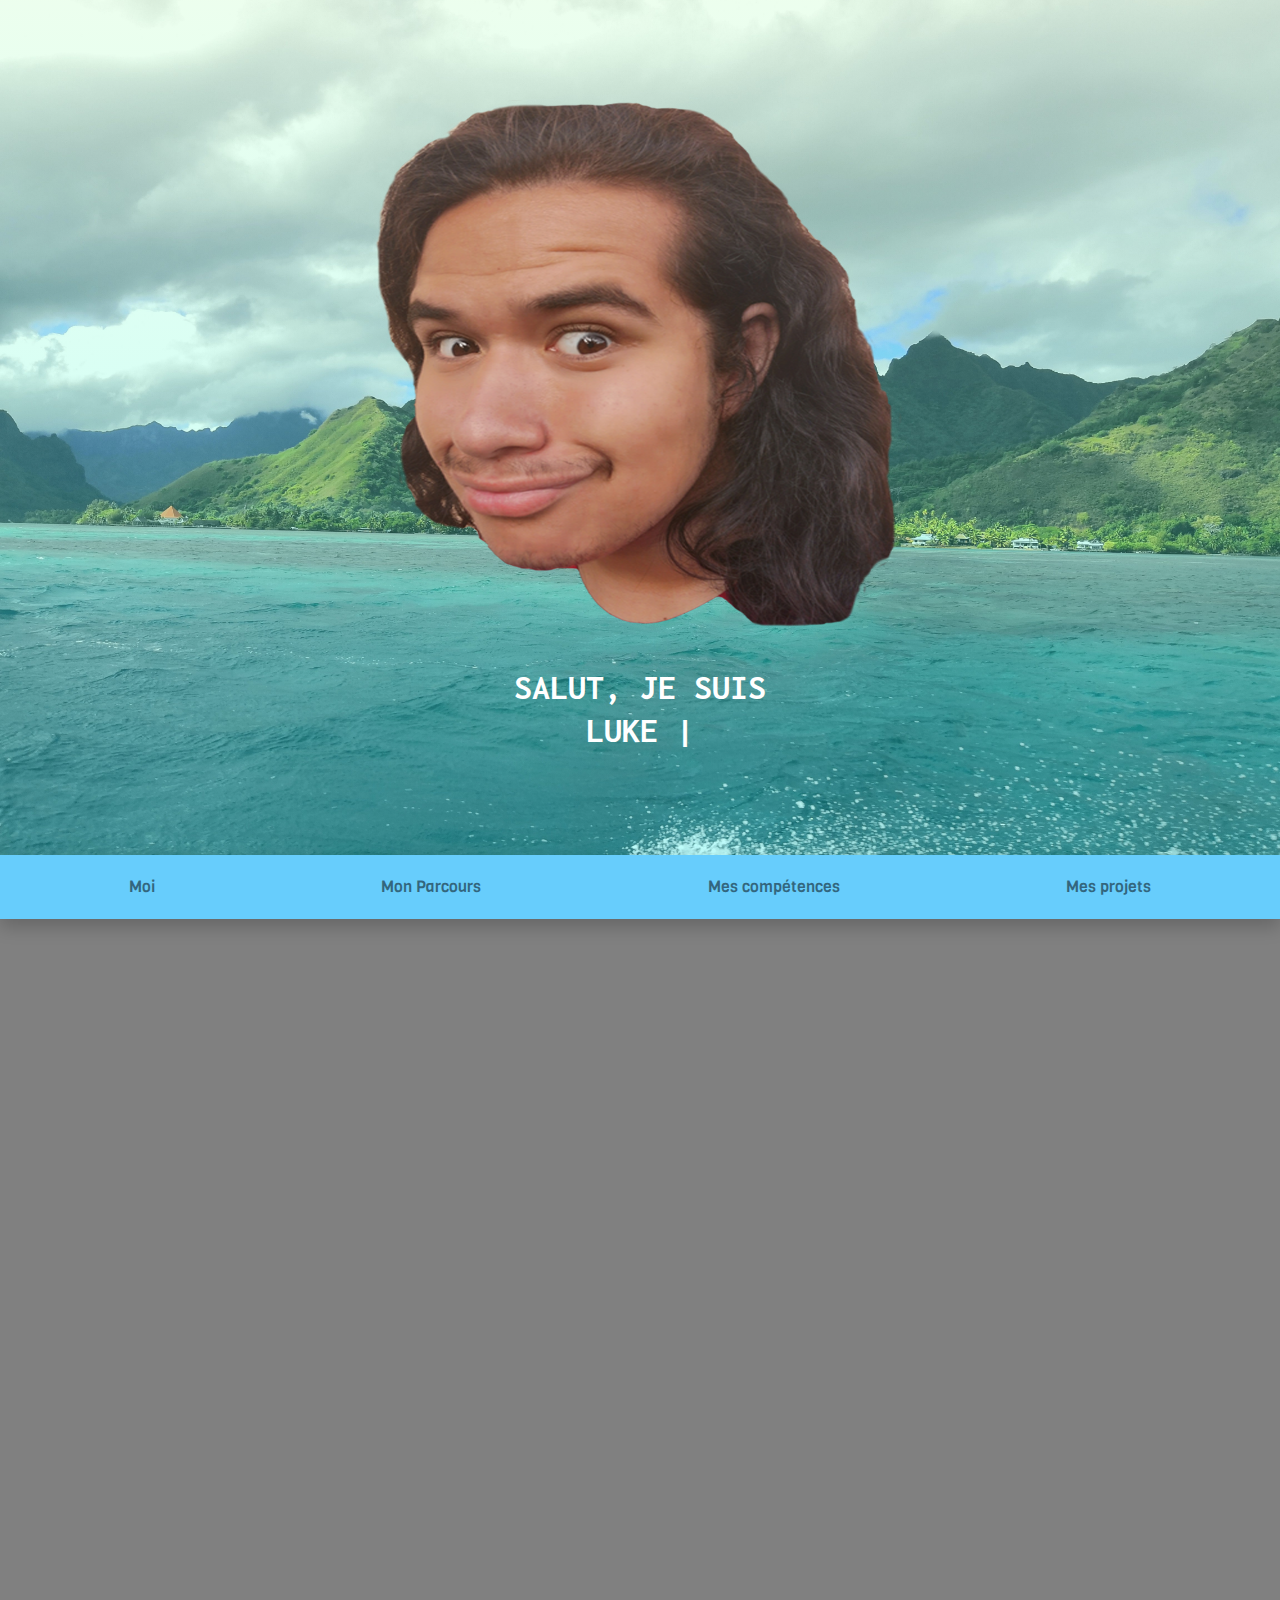
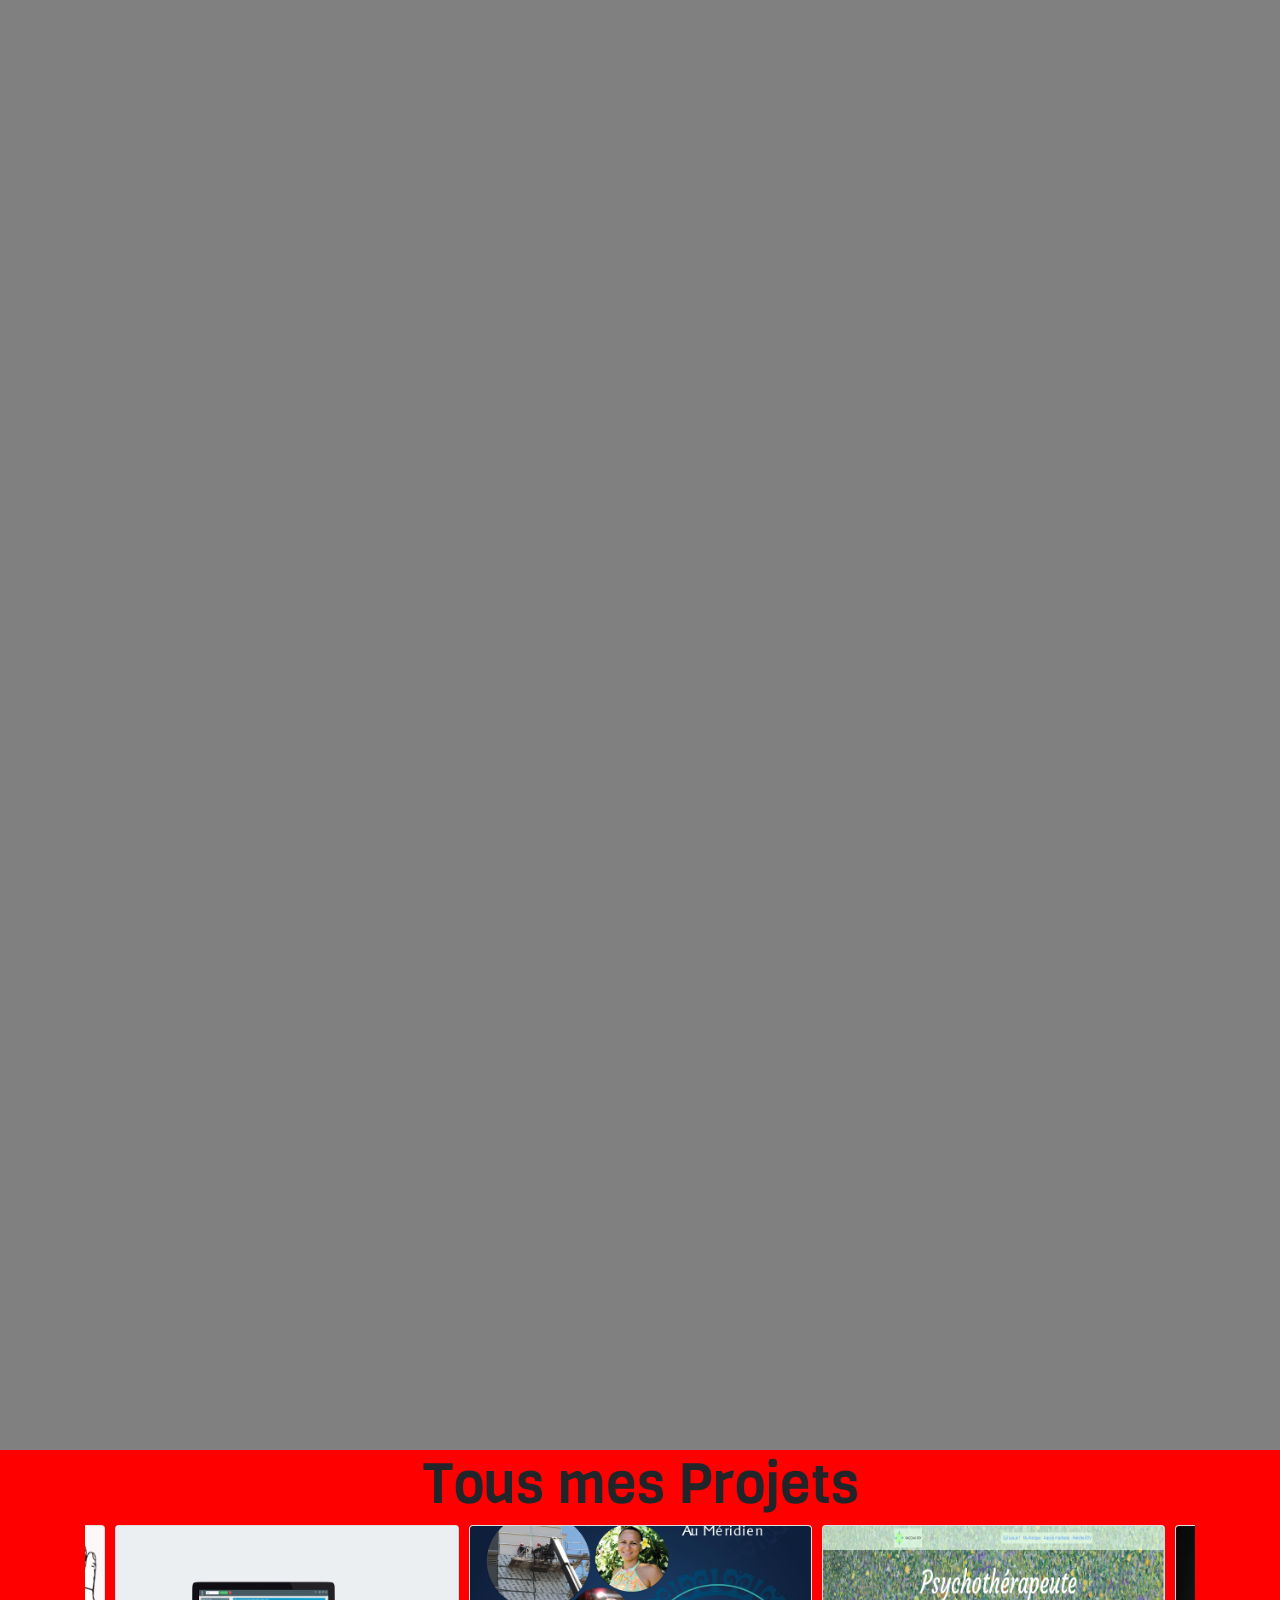
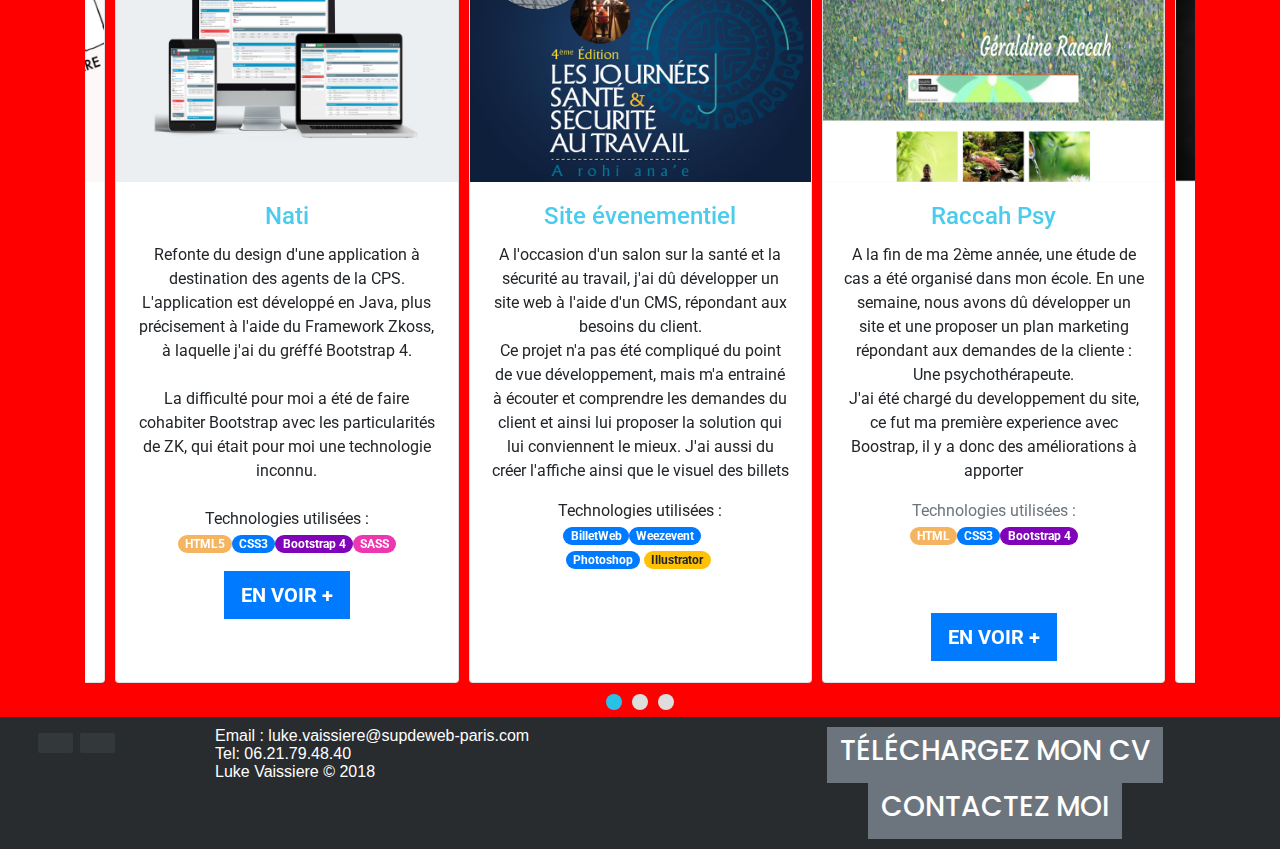
==== commit 5c44c2b5: "Add files via upload" ====
--- a/index.html
+++ b/index.html
@@ -18,6 +18,7 @@
        <link href="lib/owlcarousel/assets/owl.carousel.min.css" rel="stylesheet">
        <link rel="stylesheet" href="css/animate.css">
        <link rel="stylesheet" href="lib/bootstrap/css/bootstrap.css">
+       <link rel="stylesheet" href="css/circle.css">
    
         <!-- CSS -->
        <link rel="stylesheet" type="text/css" media="screen" href="css/main.css" />  
@@ -160,76 +161,102 @@
 <div class="bgstyle">
           <div id="skillbar" class="wow fadeIn">
               <h2 class="display-4">Mes compétences</h2>
-         <div class="container rounded pb-3"> 
-           <div class="row">
-        <div class="jumbotron wow slideInLeft col-lg-12">
-          <h3 class="display-4">Programmation</h3>
-            <div class="skillbar clearfix " data-percent="70%">
-                <div class="skillbar-title" style="background: #e08547;"><span>HTML5</span></div>
-                <div class="skillbar-bar" style="background: #da8c47;"></div>
-                <div class="skill-bar-percent">70%</div>
-              </div> <!-- End Skill Bar -->
-              
-              <div class="skillbar clearfix " data-percent="70%">
-                <div class="skillbar-title" style="background: #2a7eb6;"><span>CSS3</span></div>
-                <div class="skillbar-bar" style="background: #2875a8;"></div>
-                <div class="skill-bar-percent">70%</div>
-              </div> <!-- End Skill Bar -->
-              
-              <div class="skillbar clearfix " data-percent="50%">
-                <div class="skillbar-title" style="background: #91872d;"><span>Javascript</span></div>
-                <div class="skillbar-bar" style="background: #f1ef41;"></div>
-                <div class="skill-bar-percent">50%</div>
-              </div> <!-- End Skill Bar -->
-              
-              <div class="skillbar clearfix " data-percent="30%">
-                <div class="skillbar-title" style="background: #46465e;"><span>PHP</span></div>
-                <div class="skillbar-bar" style="background: #594d8f;"></div>
-                <div class="skill-bar-percent">30%</div>
-              </div> <!-- End Skill Bar -->  
-              <div class="skillbar clearfix " data-percent="20%">
-                  <div class="skillbar-title" style="background: #161616;"><span>Symfony</span></div>
-                  <div class="skillbar-bar" style="background: #272020;"></div>
-                  <div class="skill-bar-percent">20%</div>
-                </div> <!-- End Skill Bar -->       
-                <div class="skillbar clearfix " data-percent="20%">
-                    <div class="skillbar-title" style="background: #e2433d;"><span>Angular</span></div>
-                    <div class="skillbar-bar" style="background:#e48989 ;"></div>
-                    <div class="skill-bar-percent">20%</div>
-                  </div> <!-- End Skill Bar -->            
-
-        </div>
-      </div>
-      <div class="row">
-      <div class="jumbotron wow slideInRight col-lg-12">
+         <div class="container rounded pb-3">
+            <div class="jumbotron wow slideInLeft col-lg-12">
+                <h3 class="display-4">Programmation</h3>
+           <div class="row justify-content-center">
+          <div class="col-lg-2">
+              <div class="c100 p70">
+                  <span>70%</span>
+                  <div class="slice">
+                      <div class="bar"></div>
+                      <div class="fill"></div>
+                  </div>
+              </div>
+              <span>HTML5</span>
+
+          </div>
+          <div class="col-lg-2">
+              <div class="c100 p70">
+                  <span>70%</span>
+                  <div class="slice">
+                      <div class="bar"></div>
+                      <div class="fill"></div>
+                  </div>
+              </div>
+              <span>CSS3</span>
+          </div>
+          <div class="col-lg-2">
+              <div class="c100 p50">
+                  <span>50%</span>
+                  <div class="slice">
+                      <div class="bar"></div>
+                      <div class="fill"></div>
+                  </div>
+              </div>
+              <span>Javascript</span>
+          </div>
+          <div class="col-lg-2">
+              <div class="c100 p30">
+                  <span>30%</span>
+                  <div class="slice">
+                      <div class="bar"></div>
+                      <div class="fill"></div>
+                  </div>
+              </div>
+              <span>PHP</span>
+          </div>
+   
+          <div class="col-lg-2">
+              <div class="c100 p20">
+                  <span>20%</span>
+                  <div class="slice">
+                      <div class="bar"></div>
+                      <div class="fill"></div>
+                  </div>
+              </div>
+              <span>Symfony</span>
+          </div>
+   
+                  <div class="col-lg-2">
+              <div class="c100 p20">
+                  <span>20%</span>
+                  <div class="slice">
+                      <div class="bar"></div>
+                      <div class="fill"></div>
+                  </div>
+              </div>
+              <span>AngularJS</span>
+          </div>
+   
+   
+        </div>
+   </div>
+   
+<div class="row">
+      <div class="jumbotron wow slideInRight col-lg-6">
         <h3 class="display-4">Graphisme</h3>
-        <div class="skillbar clearfix " data-percent="50%">
-          <div class="skillbar-title" style="background: #124e8c;"><span>Photoshop</span></div>
-          <div class="skillbar-bar" style="background: #4288d0;"></div>
-          <div class="skill-bar-percent">50%</div>
-        </div>
-        <div class="skillbar clearfix " data-percent="50%">
-          <div class="skillbar-title" style="background: #52360c;"><span>Illustrator</span></div>
-          <div class="skillbar-bar" style="background: #f8930f;"></div>
-          <div class="skill-bar-percent">50%</div>
-        </div>
-      </div>
-    </div>
-    <div class="row">
-      <div class="jumbotron rounded wow slideInLeft col-lg-12">
+        <div class="row justify-content-center">
+          <div class="col-lg-3">
+            <img src="images/Adobe-Photoshop-CC-01.png" style="height:100px;">
+          </div>
+          <div class="col-lg-3">
+              <img src="images/Adobe-Illustrator-CC-01.png" style="height:100px;">
+            </div>
+      </div>
+      </div>
+      <div class="jumbotron rounded wow slideInLeft col-lg-6">
         <h3 class="display-4">Langues</h3>
-        <div class="skillbar clearfix " data-percent="99%">
-          <div class="skillbar-title" style="background: #3583d1;"><span>Français</span></div>
-          <div class="skillbar-bar" style="background: #4281f7;"></div>
-          <div class="skill-bar-percent">99%</div>
-        </div>
-        <div class="skillbar clearfix " data-percent="80%">
-          <div class="skillbar-title" style="background: #c44646;"><span>Anglais</span></div>
-          <div class="skillbar-bar" style="background: #d35b57;"></div>
-          <div class="skill-bar-percent">80%</div>
-        </div>
-      </div>
-    </div>
+        <div class="row justify-content-center">
+            <div class="col-lg-3">
+              <img src="images/kisspng-france-computer-icons-pronunciation-flag-language-france-5abddff4669044.3894911115223930764201.png" style="height:100px;">
+            </div>
+            <div class="col-lg-3">
+                <img src="images/kisspng-england-flag-of-the-united-kingdom-clip-art-cartoon-british-flag-5a85ded744dfd0.1215068115187227752821.png" style="height:100px;">
+              </div>
+        </div>
+            </div>
+         </div>
 
    
     
@@ -517,4 +544,4 @@
 <script src="js/custom.js"></script>
 
 </body>
-</html>
+</html>--- a/css/main.css
+++ b/css/main.css
@@ -59,10 +59,10 @@
     text-transform: uppercase;
     color:#fff;
 	text-align: center;
-	width:auto;
 	margin: auto;
 	position: relative;
-	top: 225px;
+	bottom: 320px;
+ 
 }
 
 
@@ -76,11 +76,12 @@
 
  
 #header img {
-	width: 40%;
-	height : 60%;
-	position: absolute;
+
+	margin-left: auto;
+	margin-right: auto;
+	position: relative;
 	top: 100px;
-	left: 570px;
+	
 	
 
 }
@@ -145,7 +146,8 @@
 #about {
 	width: 100%;
 	height: 100%;
-	background-color: rgba(42, 143, 146, 0.5)
+	background-color: #5985ad81
+	
 }  
 
 #about .about-descr .p-heading  {
@@ -214,7 +216,6 @@
   display: block;
   width: 6px;
   height: 100%;
-  margin-left: -3px;
   background: rgb(80,80,80);
   background: -moz-linear-gradient(top, rgba(80,80,80,0) 0%, rgb(80,80,80) 8%, rgb(80,80,80) 92%, rgba(80,80,80,0) 100%);
   background: -webkit-gradient(linear, left top, left bottom, color-stop(0%,rgba(30,87,153,1)), color-stop(100%,rgba(125,185,232,1)));
@@ -222,7 +223,7 @@
   background: -o-linear-gradient(top, rgba(80,80,80,0) 0%, rgb(80,80,80) 8%, rgb(80,80,80) 92%, rgba(80,80,80,0) 100%);
   background: -ms-linear-gradient(top, rgba(80,80,80,0) 0%, rgb(80,80,80) 8%, rgb(80,80,80) 92%, rgba(80,80,80,0) 100%);
   background: linear-gradient(to bottom, rgba(80,80,80,0) 0%, rgb(80,80,80) 8%, rgb(80,80,80) 92%, rgba(80,80,80,0) 100%);
-  
+
   z-index: 5;
 }
 
@@ -375,7 +376,7 @@
   margin: 1em 0 0 0.75em;
 }
 #timeline2{
-background-color: #76f56559
+background-color: #75b0e750
 }
 @media screen and (max-width: 660px) {
 
@@ -568,7 +569,7 @@
 	background-color: rgba(180, 231, 231, 0.5)
 }
 .jumbotron{
-	background-color:  #5ff3ce83; 
+	background-color:  #45d0f383; 
 }
 .display-5{
   text-align: center;
@@ -622,6 +623,8 @@
 .services-carousel .owl-dots{
   margin-top: 5px;
   text-align: center;
+  top: 20px;
+  position: relative;
 }
 
 .services-carousel .owl-dot {
@@ -653,15 +656,15 @@
 	margin: auto;
 }
 #owl-carousel .owl-dots{
-	margin-top: 5px;
+	margin-top: 10px;
 	text-align: center;
   }
   
   #owl-carousel .owl-dot {
 	display: inline-block;
 	margin: 0 5px;
-	width: 12px !important;
-	height: 12px !important;
+	width: 16px !important;
+	height: 16px !important;
 	border-radius: 50%;
 	border: 0;
 	padding: 0 !important;
@@ -892,7 +895,7 @@
 	height: auto;
 }
 .card-body{
-	min-height: 550px;
+	min-height: 500px;
 }
 
 .card-title{
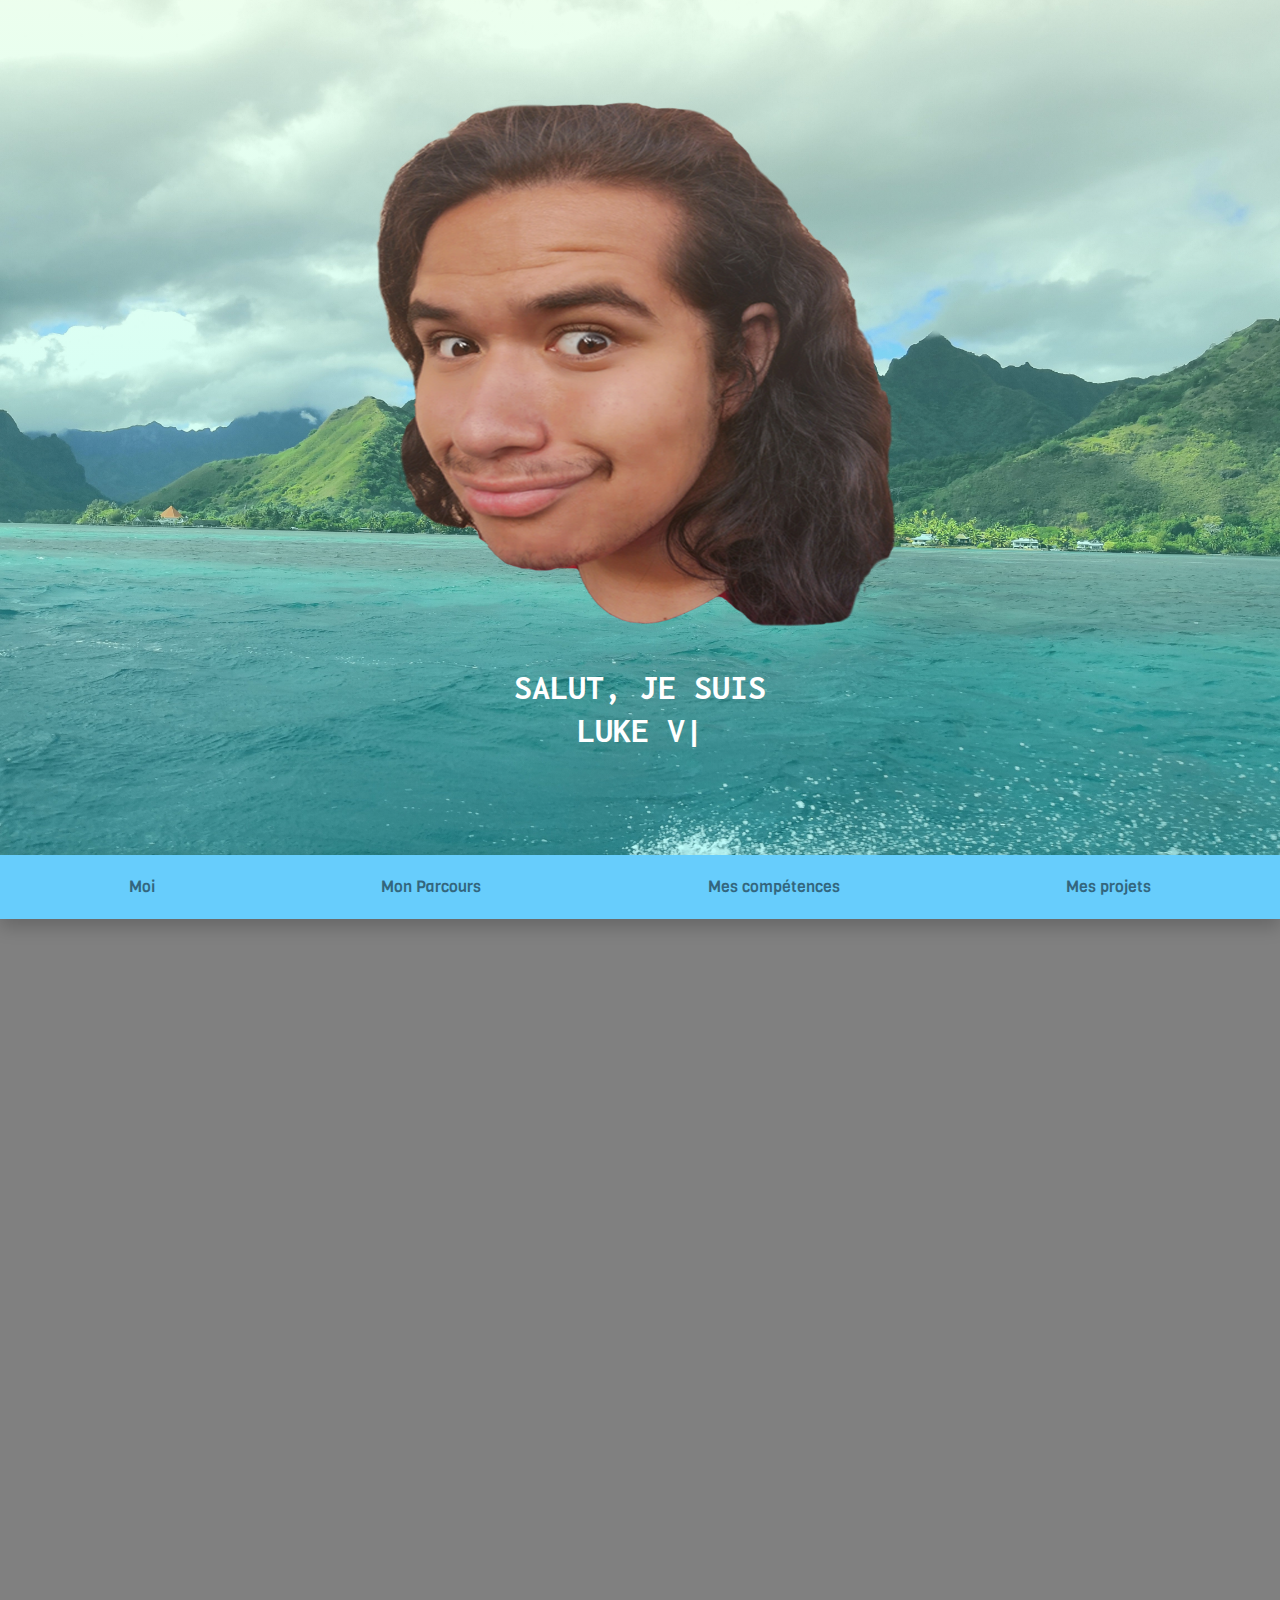
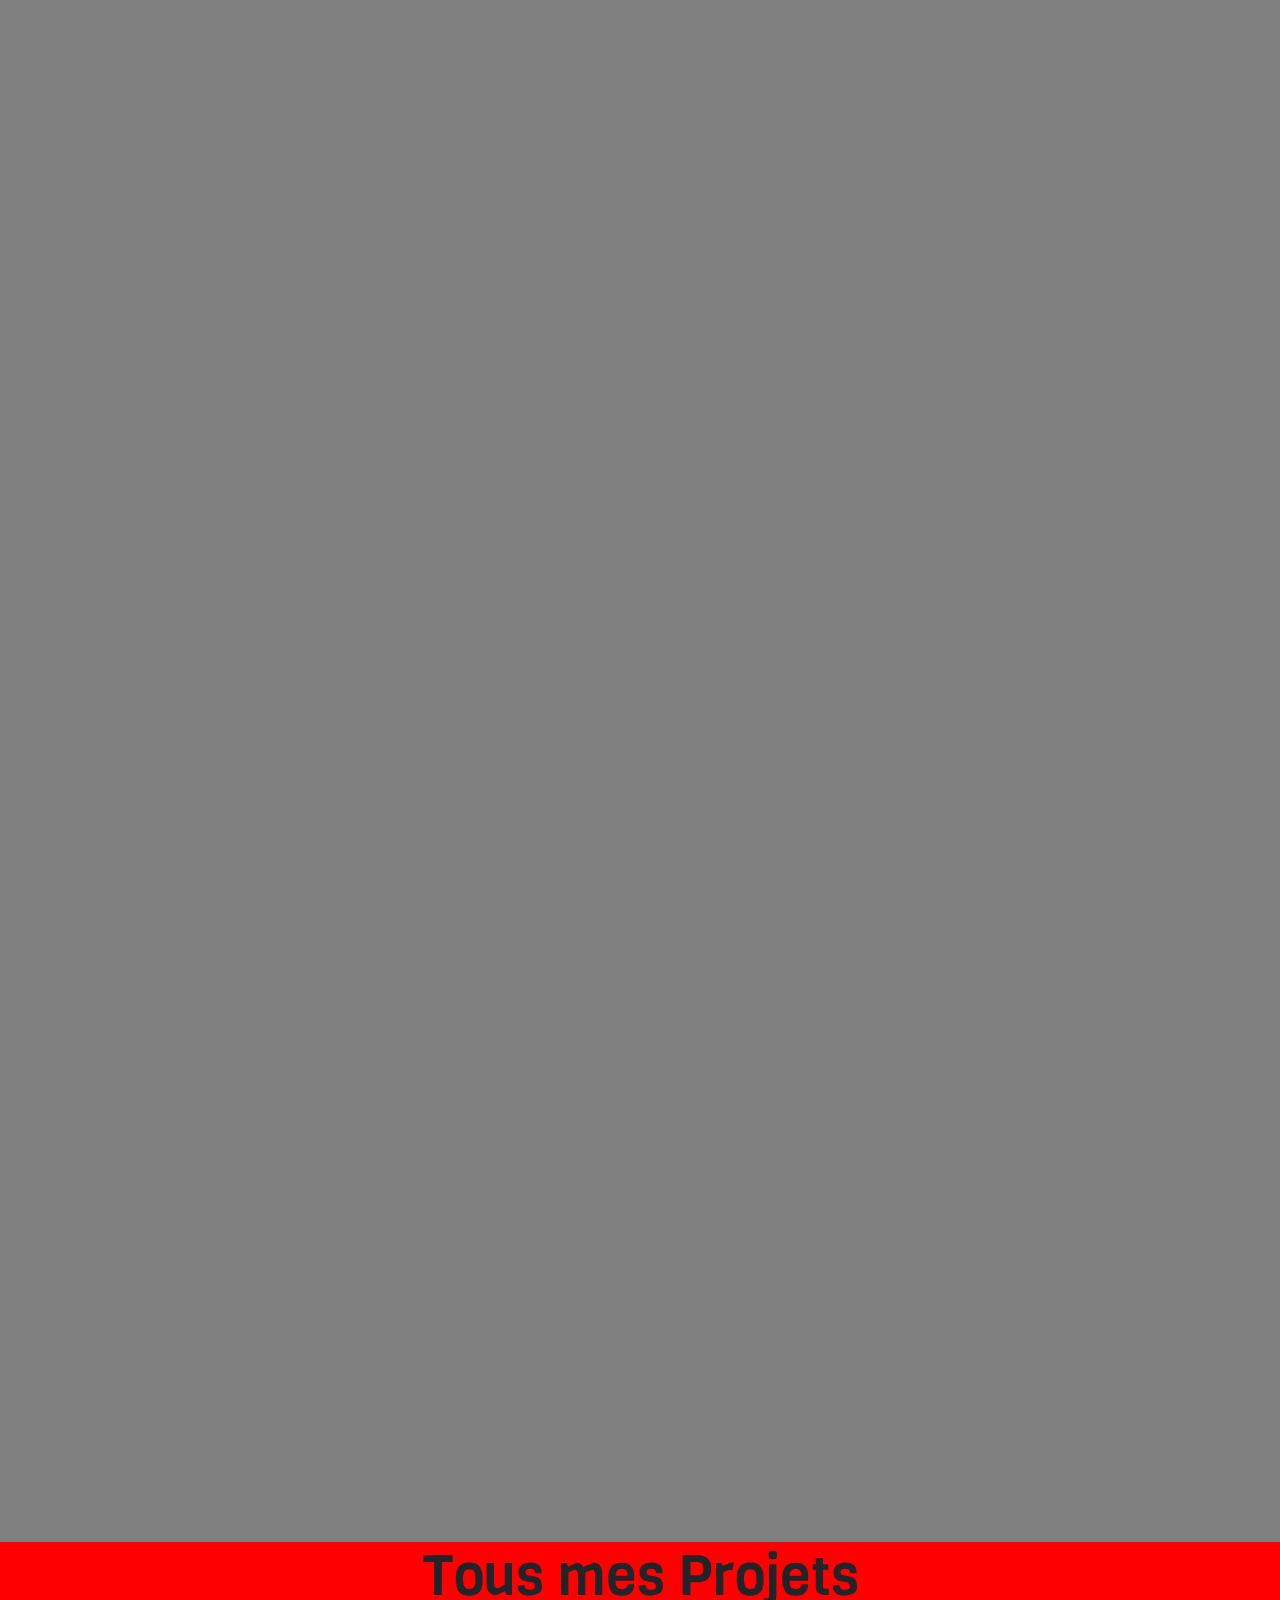
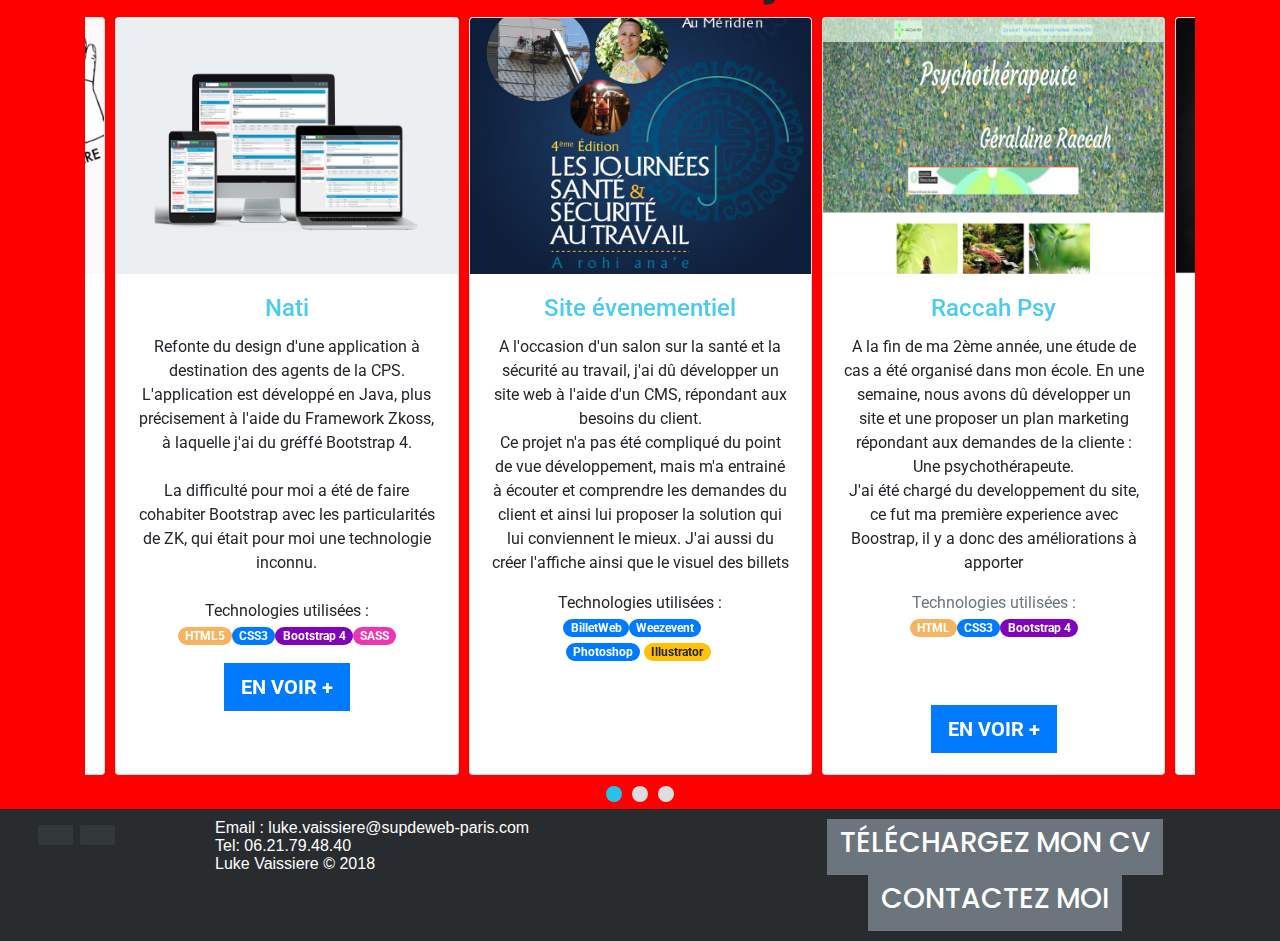
==== commit 746ecc98: "Update index.html" ====
--- a/index.html
+++ b/index.html
@@ -70,7 +70,7 @@
 </nav> 
 
 <div class="bgstyle">
-  <div id="about" class="paddsection wow fadeIn">
+  <div id="about" class="wow fadeIn">
       <div class="container">
         <div class="row justify-content-between">
                 <div class="col-lg-3 col-xs-12  " data-wow-delay="0.2s">
@@ -78,7 +78,6 @@
                     <p class="p-heading lead mt-3"><i class="fas fa-code"></i> </p>
                     <p class="separator">Passionné par <span>l'Informatique</span> et <span>Le Web</span> depuis tout petit. Après l'obtention de mon <span>bac S</span>, je décide naturellement de m'orienter dans cette voie.<br>
                      <span> Le développement web</span> me plait particulierement car les nouvelles <span>technologies</span>, et les <span>améliorations</span> constantes en font un domaine en <span>évolution permanente</span>
-                    
                        </p>
                   </div>
                 </div>
@@ -93,7 +92,7 @@
                 <div class="col-lg-3 col-xs-12  ml-1 ">
                   <div class="about-descr third-para  wow fadeInLeft" data-wow-delay="0.6s">
                     <p class="p-heading lead mt-3"><i class="fas fa-briefcase"></i></p>
-                    <p class="separator"><span>Dynamique</span>, <span>motivé</span> et ayant une <span>appétence du monde du numérique</span>, je sollicite votre entreprise
+                    <p class="separator"><span>Dynamique</span>, <span>motivé</span> et ayant <span>envie d'apprendre</span>, je sollicite votre entreprise
                       afin de mettre en pratiqueet acquérir de <span>nouvelles compétences</span>.
                       Un entretien par visioconférence ou téléphonique, me permettra de vous exprimer <span>mes motivations</span>
                       et mon <span>réel intérêt</span> pour votre société.
@@ -133,7 +132,7 @@
       
       <!-- Item 3 -->
       <li>
-        <div class="direction-r wow slideInRight" data-wow-delay="0.6s">
+        <div class="direction-r wow slideInRight" data-wow-delay="0.4s">
           <div class="flag-wrapper">
             <span class="flag pl-4">Obtention de mon bac S </span>
             <span class="time-wrapper"><span class="time">2016</span></span>
@@ -144,7 +143,7 @@
 
       <!-- Item 4 -->
       <li>
-        <div class="direction-l wow slideInLeft" data-wow-delay="0.8s">
+        <div class="direction-l wow slideInLeft" data-wow-delay="0.4s">
           <div class="flag-wrapper">
             <span class="flag">Stage D'observation</span>
             <span class="time-wrapper"><span class="time">2013 - 2 Semaines</span></span>
@@ -197,6 +196,17 @@
               <span>Javascript</span>
           </div>
           <div class="col-lg-2">
+              <div class="c100 p40">
+                  <span>40%</span>
+                  <div class="slice">
+                      <div class="bar"></div>
+                      <div class="fill"></div>
+                  </div>
+              </div>
+              <span>PHP</span>
+          </div>
+   
+          <div class="col-lg-2">
               <div class="c100 p30">
                   <span>30%</span>
                   <div class="slice">
@@ -204,28 +214,17 @@
                       <div class="fill"></div>
                   </div>
               </div>
-              <span>PHP</span>
-          </div>
-   
-          <div class="col-lg-2">
-              <div class="c100 p20">
-                  <span>20%</span>
+              <span>Symfony</span>
+          </div>
+   
+                  <div class="col-lg-2">
+              <div class="c100 p30">
+                  <span>30%</span>
                   <div class="slice">
                       <div class="bar"></div>
                       <div class="fill"></div>
                   </div>
               </div>
-              <span>Symfony</span>
-          </div>
-   
-                  <div class="col-lg-2">
-              <div class="c100 p20">
-                  <span>20%</span>
-                  <div class="slice">
-                      <div class="bar"></div>
-                      <div class="fill"></div>
-                  </div>
-              </div>
               <span>AngularJS</span>
           </div>
    
@@ -234,7 +233,7 @@
    </div>
    
 <div class="row">
-      <div class="jumbotron wow slideInRight col-lg-6">
+      <div class="jumbotron wow slideInLeft col-lg-6">
         <h3 class="display-4">Graphisme</h3>
         <div class="row justify-content-center">
           <div class="col-lg-3">
@@ -245,7 +244,7 @@
             </div>
       </div>
       </div>
-      <div class="jumbotron rounded wow slideInLeft col-lg-6">
+      <div class="jumbotron rounded wow slideInRight col-lg-6">
         <h3 class="display-4">Langues</h3>
         <div class="row justify-content-center">
             <div class="col-lg-3">
@@ -260,7 +259,7 @@
 
    
     
-  <!-- start section services -->
+  <!-- Carousel Technos -->
     <div  class="jumbotron wow slideInRight pb-5">
       <h3 class="display-4" >Autres Compétences</h3>
         <div class="services-carousel owl-theme ">
@@ -270,53 +269,54 @@
           </div>
 
           <div class="services-block mt-3 ">
-            <img src="images/owl-logo.png" alt="Logo Materialize" class="img-responsive" style="height: 100px;text-align: center;">
-            <span>Owl Carousel</span>
-      
-
-          </div>
-          <div class="services-block mt-3 ">
               <img src="images/sass.png" alt="Logo Sass" class="img-responsive" style="height:100px;text-align: center;">
               <span>Sass</span>
-  
-  
-            </div>
+            </div>
+
             <div class="services-block mt-3">
                 <img src="images/jquery.png" alt="Logo Jquery" class="img-responsive" style="height:100px;text-align: center;">
                 <span>Jquery</span>
-    
-    
-              </div>
+            </div>
+
+
             <div class="services-block mt-3">
               <img src="images/ajax.png" alt="Logo Ajax" class="img-responsive" style="height:100px;">
-              <span class="pl-3">Ajax</span>
-  
-  
-            </div>
+              <span class="pl-3">Ajax</span> 
+            </div>
+
             <div class="services-block mt-3">
+              <img src="images/api.png" alt="Logo API" class="img-responsive" style="height:100px;">
+              <span class="pl-3">API</span> 
+            </div>
+
+          <div class="services-block mt-3">
                 <img src="images/sql.png" alt="Logo Mysql" class="img-responsive" style="height: 100px;text-align: center;">
                 <span>Mysql</span>
-    
-    
-              </div>
+              </div>
+
+
           <div class="services-block mt-3">
             <img src="images/Seo.png" alt="Logo Seo"class="img-responsive" style="height: 100px;text-align: center;"  >
             <span>SEO</span>
-
-
-          </div>
+          </div>
+
           <div class="services-block mt-3">
             <img src="images/adwords.png" alt="Logo Adwords" class="img-responsive" style="height: 100px;text-align: center;">
             <span>Adwords</span>
-
-
-          </div>
-
-      
+          </div>
+
+
           <div class="services-block mt-3">
-              <img src="images/vs.png" alt="Visual studio code Logo" class="img-responsive" style="height: 100px;text-align: center;">
-              <span>VS Code</span>
-          </div>
+            <img src="images/chatfuel.png" alt="Logo Chatfuel" class="img-responsive" style="position: relative; top: 50px;" >
+            <span style="position: relative; top: 65px;">Chatfuel</span>
+
+          </div>
+
+          <div class="services-block mt-3">
+              <img src="images/mailchimp.png" alt="MailChimp Logo" class="img-responsive" style="height: 100px;text-align: center;">
+              <span>MailChimp</span>
+          </div>
+
           </div>
         </div>
       </div>
@@ -329,9 +329,9 @@
   <!-- Fin du caroussel -->
 
 <!-- Portfolio -->
-<div class=" " >
-<section id="portfolio" class="section bgstyle bgportfolio " >
-  <div class="container " >
+
+<section id="portfolio" class=" bgstyle bgportfolio " >
+  <div class="container" >
       <h2 class="display-4">Tous mes Projets</h2>
     <div class="row">
       <div class="col-lg-12 col-xs-12 col-md-12">
@@ -429,12 +429,9 @@
             </div>
           </div>
         </div>
-
-
-      </div>
-    </div>
+      </div>
   </div>
-
+</section>
 </div>
 
 <!-- MODAL NATI -->
@@ -461,7 +458,7 @@
 
       </div>
   </div>
-</section>
+
 </div>
 
 <!-- FOOTER -->
@@ -544,4 +541,4 @@
 <script src="js/custom.js"></script>
 
 </body>
-</html>+</html>
--- a/css/circle.css
+++ b/css/circle.css
@@ -0,0 +1,879 @@
+/****************************************************************
+ *
+ * CSS Percentage Circle
+ * Author: Andre Firchow
+ *
+*****************************************************************/
+.rect-auto, .c100.p51 .slice, .c100.p52 .slice, .c100.p53 .slice, .c100.p54 .slice, .c100.p55 .slice, .c100.p56 .slice, .c100.p57 .slice, .c100.p58 .slice, .c100.p59 .slice, .c100.p60 .slice, .c100.p61 .slice, .c100.p62 .slice, .c100.p63 .slice, .c100.p64 .slice, .c100.p65 .slice, .c100.p66 .slice, .c100.p67 .slice, .c100.p68 .slice, .c100.p69 .slice, .c100.p70 .slice, .c100.p71 .slice, .c100.p72 .slice, .c100.p73 .slice, .c100.p74 .slice, .c100.p75 .slice, .c100.p76 .slice, .c100.p77 .slice, .c100.p78 .slice, .c100.p79 .slice, .c100.p80 .slice, .c100.p81 .slice, .c100.p82 .slice, .c100.p83 .slice, .c100.p84 .slice, .c100.p85 .slice, .c100.p86 .slice, .c100.p87 .slice, .c100.p88 .slice, .c100.p89 .slice, .c100.p90 .slice, .c100.p91 .slice, .c100.p92 .slice, .c100.p93 .slice, .c100.p94 .slice, .c100.p95 .slice, .c100.p96 .slice, .c100.p97 .slice, .c100.p98 .slice, .c100.p99 .slice, .c100.p100 .slice {
+  clip: rect(auto, auto, auto, auto);
+}
+
+.pie, .c100 .bar, .c100.p51 .fill, .c100.p52 .fill, .c100.p53 .fill, .c100.p54 .fill, .c100.p55 .fill, .c100.p56 .fill, .c100.p57 .fill, .c100.p58 .fill, .c100.p59 .fill, .c100.p60 .fill, .c100.p61 .fill, .c100.p62 .fill, .c100.p63 .fill, .c100.p64 .fill, .c100.p65 .fill, .c100.p66 .fill, .c100.p67 .fill, .c100.p68 .fill, .c100.p69 .fill, .c100.p70 .fill, .c100.p71 .fill, .c100.p72 .fill, .c100.p73 .fill, .c100.p74 .fill, .c100.p75 .fill, .c100.p76 .fill, .c100.p77 .fill, .c100.p78 .fill, .c100.p79 .fill, .c100.p80 .fill, .c100.p81 .fill, .c100.p82 .fill, .c100.p83 .fill, .c100.p84 .fill, .c100.p85 .fill, .c100.p86 .fill, .c100.p87 .fill, .c100.p88 .fill, .c100.p89 .fill, .c100.p90 .fill, .c100.p91 .fill, .c100.p92 .fill, .c100.p93 .fill, .c100.p94 .fill, .c100.p95 .fill, .c100.p96 .fill, .c100.p97 .fill, .c100.p98 .fill, .c100.p99 .fill, .c100.p100 .fill {
+  position: absolute;
+  border: 0.08em solid #0688fa;
+  width: 0.84em;
+  height: 0.84em;
+  clip: rect(0em, 0.5em, 1em, 0em);
+  -webkit-border-radius: 50%;
+  -moz-border-radius: 50%;
+  -ms-border-radius: 50%;
+  -o-border-radius: 50%;
+  border-radius: 50%;
+  -webkit-transform: rotate(0deg);
+  -moz-transform: rotate(0deg);
+  -ms-transform: rotate(0deg);
+  -o-transform: rotate(0deg);
+  transform: rotate(0deg);
+}
+
+.pie-fill, .c100.p51 .bar:after, .c100.p51 .fill, .c100.p52 .bar:after, .c100.p52 .fill, .c100.p53 .bar:after, .c100.p53 .fill, .c100.p54 .bar:after, .c100.p54 .fill, .c100.p55 .bar:after, .c100.p55 .fill, .c100.p56 .bar:after, .c100.p56 .fill, .c100.p57 .bar:after, .c100.p57 .fill, .c100.p58 .bar:after, .c100.p58 .fill, .c100.p59 .bar:after, .c100.p59 .fill, .c100.p60 .bar:after, .c100.p60 .fill, .c100.p61 .bar:after, .c100.p61 .fill, .c100.p62 .bar:after, .c100.p62 .fill, .c100.p63 .bar:after, .c100.p63 .fill, .c100.p64 .bar:after, .c100.p64 .fill, .c100.p65 .bar:after, .c100.p65 .fill, .c100.p66 .bar:after, .c100.p66 .fill, .c100.p67 .bar:after, .c100.p67 .fill, .c100.p68 .bar:after, .c100.p68 .fill, .c100.p69 .bar:after, .c100.p69 .fill, .c100.p70 .bar:after, .c100.p70 .fill, .c100.p71 .bar:after, .c100.p71 .fill, .c100.p72 .bar:after, .c100.p72 .fill, .c100.p73 .bar:after, .c100.p73 .fill, .c100.p74 .bar:after, .c100.p74 .fill, .c100.p75 .bar:after, .c100.p75 .fill, .c100.p76 .bar:after, .c100.p76 .fill, .c100.p77 .bar:after, .c100.p77 .fill, .c100.p78 .bar:after, .c100.p78 .fill, .c100.p79 .bar:after, .c100.p79 .fill, .c100.p80 .bar:after, .c100.p80 .fill, .c100.p81 .bar:after, .c100.p81 .fill, .c100.p82 .bar:after, .c100.p82 .fill, .c100.p83 .bar:after, .c100.p83 .fill, .c100.p84 .bar:after, .c100.p84 .fill, .c100.p85 .bar:after, .c100.p85 .fill, .c100.p86 .bar:after, .c100.p86 .fill, .c100.p87 .bar:after, .c100.p87 .fill, .c100.p88 .bar:after, .c100.p88 .fill, .c100.p89 .bar:after, .c100.p89 .fill, .c100.p90 .bar:after, .c100.p90 .fill, .c100.p91 .bar:after, .c100.p91 .fill, .c100.p92 .bar:after, .c100.p92 .fill, .c100.p93 .bar:after, .c100.p93 .fill, .c100.p94 .bar:after, .c100.p94 .fill, .c100.p95 .bar:after, .c100.p95 .fill, .c100.p96 .bar:after, .c100.p96 .fill, .c100.p97 .bar:after, .c100.p97 .fill, .c100.p98 .bar:after, .c100.p98 .fill, .c100.p99 .bar:after, .c100.p99 .fill, .c100.p100 .bar:after, .c100.p100 .fill {
+  -webkit-transform: rotate(180deg);
+  -moz-transform: rotate(180deg);
+  -ms-transform: rotate(180deg);
+  -o-transform: rotate(180deg);
+  transform: rotate(180deg);
+}
+
+.c100 {
+  position: relative;
+  font-size: 120px;
+  width: 1em;
+  height: 1em;
+  -webkit-border-radius: 50%;
+  -moz-border-radius: 50%;
+  -ms-border-radius: 50%;
+  -o-border-radius: 50%;
+  border-radius: 50%;
+  float: left;
+  margin: 0 0.1em 0.1em 0;
+  background-color: #f0ebeb;
+}
+.c100 *, .c100 *:before, .c100 *:after {
+  -webkit-box-sizing: content-box;
+  -moz-box-sizing: content-box;
+  box-sizing: content-box;
+}
+.c100.center {
+  float: none;
+  margin: 0 auto;
+}
+.c100.big {
+  font-size: 240px;
+}
+.c100.small {
+  font-size: 80px;
+}
+.c100 > span {
+  position: absolute;
+  width: 100%;
+  z-index: 1;
+  left: 0;
+  top: 0;
+  width: 5em;
+  line-height: 5em;
+  font-size: 0.2em;
+  color: #818181;
+  display: block;
+  text-align: center;
+  white-space: nowrap;
+  -webkit-transition-property: all;
+  -moz-transition-property: all;
+  -o-transition-property: all;
+  transition-property: all;
+  -webkit-transition-duration: 0.2s;
+  -moz-transition-duration: 0.2s;
+  -o-transition-duration: 0.2s;
+  transition-duration: 0.2s;
+  -webkit-transition-timing-function: ease-out;
+  -moz-transition-timing-function: ease-out;
+  -o-transition-timing-function: ease-out;
+  transition-timing-function: ease-out;
+}
+.c100:after {
+  position: absolute;
+  top: 0.08em;
+  left: 0.08em;
+  display: block;
+  content: " ";
+  -webkit-border-radius: 50%;
+  -moz-border-radius: 50%;
+  -ms-border-radius: 50%;
+  -o-border-radius: 50%;
+  border-radius: 50%;
+  background-color: whitesmoke;
+  width: 0.84em;
+  height: 0.84em;
+  -webkit-transition-property: all;
+  -moz-transition-property: all;
+  -o-transition-property: all;
+  transition-property: all;
+  -webkit-transition-duration: 0.2s;
+  -moz-transition-duration: 0.2s;
+  -o-transition-duration: 0.2s;
+  transition-duration: 0.2s;
+  -webkit-transition-timing-function: ease-in;
+  -moz-transition-timing-function: ease-in;
+  -o-transition-timing-function: ease-in;
+  transition-timing-function: ease-in;
+}
+.c100 .slice {
+  position: absolute;
+  width: 1em;
+  height: 1em;
+  clip: rect(0em, 1em, 1em, 0.5em);
+}
+.c100.p1 .bar {
+  -webkit-transform: rotate(3.6deg);
+  -moz-transform: rotate(3.6deg);
+  -ms-transform: rotate(3.6deg);
+  -o-transform: rotate(3.6deg);
+  transform: rotate(3.6deg);
+}
+.c100.p2 .bar {
+  -webkit-transform: rotate(7.2deg);
+  -moz-transform: rotate(7.2deg);
+  -ms-transform: rotate(7.2deg);
+  -o-transform: rotate(7.2deg);
+  transform: rotate(7.2deg);
+}
+.c100.p3 .bar {
+  -webkit-transform: rotate(10.8deg);
+  -moz-transform: rotate(10.8deg);
+  -ms-transform: rotate(10.8deg);
+  -o-transform: rotate(10.8deg);
+  transform: rotate(10.8deg);
+}
+.c100.p4 .bar {
+  -webkit-transform: rotate(14.4deg);
+  -moz-transform: rotate(14.4deg);
+  -ms-transform: rotate(14.4deg);
+  -o-transform: rotate(14.4deg);
+  transform: rotate(14.4deg);
+}
+.c100.p5 .bar {
+  -webkit-transform: rotate(18deg);
+  -moz-transform: rotate(18deg);
+  -ms-transform: rotate(18deg);
+  -o-transform: rotate(18deg);
+  transform: rotate(18deg);
+}
+.c100.p6 .bar {
+  -webkit-transform: rotate(21.6deg);
+  -moz-transform: rotate(21.6deg);
+  -ms-transform: rotate(21.6deg);
+  -o-transform: rotate(21.6deg);
+  transform: rotate(21.6deg);
+}
+.c100.p7 .bar {
+  -webkit-transform: rotate(25.2deg);
+  -moz-transform: rotate(25.2deg);
+  -ms-transform: rotate(25.2deg);
+  -o-transform: rotate(25.2deg);
+  transform: rotate(25.2deg);
+}
+.c100.p8 .bar {
+  -webkit-transform: rotate(28.8deg);
+  -moz-transform: rotate(28.8deg);
+  -ms-transform: rotate(28.8deg);
+  -o-transform: rotate(28.8deg);
+  transform: rotate(28.8deg);
+}
+.c100.p9 .bar {
+  -webkit-transform: rotate(32.4deg);
+  -moz-transform: rotate(32.4deg);
+  -ms-transform: rotate(32.4deg);
+  -o-transform: rotate(32.4deg);
+  transform: rotate(32.4deg);
+}
+.c100.p10 .bar {
+  -webkit-transform: rotate(36deg);
+  -moz-transform: rotate(36deg);
+  -ms-transform: rotate(36deg);
+  -o-transform: rotate(36deg);
+  transform: rotate(36deg);
+}
+.c100.p11 .bar {
+  -webkit-transform: rotate(39.6deg);
+  -moz-transform: rotate(39.6deg);
+  -ms-transform: rotate(39.6deg);
+  -o-transform: rotate(39.6deg);
+  transform: rotate(39.6deg);
+}
+.c100.p12 .bar {
+  -webkit-transform: rotate(43.2deg);
+  -moz-transform: rotate(43.2deg);
+  -ms-transform: rotate(43.2deg);
+  -o-transform: rotate(43.2deg);
+  transform: rotate(43.2deg);
+}
+.c100.p13 .bar {
+  -webkit-transform: rotate(46.8deg);
+  -moz-transform: rotate(46.8deg);
+  -ms-transform: rotate(46.8deg);
+  -o-transform: rotate(46.8deg);
+  transform: rotate(46.8deg);
+}
+.c100.p14 .bar {
+  -webkit-transform: rotate(50.4deg);
+  -moz-transform: rotate(50.4deg);
+  -ms-transform: rotate(50.4deg);
+  -o-transform: rotate(50.4deg);
+  transform: rotate(50.4deg);
+}
+.c100.p15 .bar {
+  -webkit-transform: rotate(54deg);
+  -moz-transform: rotate(54deg);
+  -ms-transform: rotate(54deg);
+  -o-transform: rotate(54deg);
+  transform: rotate(54deg);
+}
+.c100.p16 .bar {
+  -webkit-transform: rotate(57.6deg);
+  -moz-transform: rotate(57.6deg);
+  -ms-transform: rotate(57.6deg);
+  -o-transform: rotate(57.6deg);
+  transform: rotate(57.6deg);
+}
+.c100.p17 .bar {
+  -webkit-transform: rotate(61.2deg);
+  -moz-transform: rotate(61.2deg);
+  -ms-transform: rotate(61.2deg);
+  -o-transform: rotate(61.2deg);
+  transform: rotate(61.2deg);
+}
+.c100.p18 .bar {
+  -webkit-transform: rotate(64.8deg);
+  -moz-transform: rotate(64.8deg);
+  -ms-transform: rotate(64.8deg);
+  -o-transform: rotate(64.8deg);
+  transform: rotate(64.8deg);
+}
+.c100.p19 .bar {
+  -webkit-transform: rotate(68.4deg);
+  -moz-transform: rotate(68.4deg);
+  -ms-transform: rotate(68.4deg);
+  -o-transform: rotate(68.4deg);
+  transform: rotate(68.4deg);
+}
+.c100.p20 .bar {
+  -webkit-transform: rotate(72deg);
+  -moz-transform: rotate(72deg);
+  -ms-transform: rotate(72deg);
+  -o-transform: rotate(72deg);
+  transform: rotate(72deg);
+}
+.c100.p21 .bar {
+  -webkit-transform: rotate(75.6deg);
+  -moz-transform: rotate(75.6deg);
+  -ms-transform: rotate(75.6deg);
+  -o-transform: rotate(75.6deg);
+  transform: rotate(75.6deg);
+}
+.c100.p22 .bar {
+  -webkit-transform: rotate(79.2deg);
+  -moz-transform: rotate(79.2deg);
+  -ms-transform: rotate(79.2deg);
+  -o-transform: rotate(79.2deg);
+  transform: rotate(79.2deg);
+}
+.c100.p23 .bar {
+  -webkit-transform: rotate(82.8deg);
+  -moz-transform: rotate(82.8deg);
+  -ms-transform: rotate(82.8deg);
+  -o-transform: rotate(82.8deg);
+  transform: rotate(82.8deg);
+}
+.c100.p24 .bar {
+  -webkit-transform: rotate(86.4deg);
+  -moz-transform: rotate(86.4deg);
+  -ms-transform: rotate(86.4deg);
+  -o-transform: rotate(86.4deg);
+  transform: rotate(86.4deg);
+}
+.c100.p25 .bar {
+  -webkit-transform: rotate(90deg);
+  -moz-transform: rotate(90deg);
+  -ms-transform: rotate(90deg);
+  -o-transform: rotate(90deg);
+  transform: rotate(90deg);
+}
+.c100.p26 .bar {
+  -webkit-transform: rotate(93.6deg);
+  -moz-transform: rotate(93.6deg);
+  -ms-transform: rotate(93.6deg);
+  -o-transform: rotate(93.6deg);
+  transform: rotate(93.6deg);
+}
+.c100.p27 .bar {
+  -webkit-transform: rotate(97.2deg);
+  -moz-transform: rotate(97.2deg);
+  -ms-transform: rotate(97.2deg);
+  -o-transform: rotate(97.2deg);
+  transform: rotate(97.2deg);
+}
+.c100.p28 .bar {
+  -webkit-transform: rotate(100.8deg);
+  -moz-transform: rotate(100.8deg);
+  -ms-transform: rotate(100.8deg);
+  -o-transform: rotate(100.8deg);
+  transform: rotate(100.8deg);
+}
+.c100.p29 .bar {
+  -webkit-transform: rotate(104.4deg);
+  -moz-transform: rotate(104.4deg);
+  -ms-transform: rotate(104.4deg);
+  -o-transform: rotate(104.4deg);
+  transform: rotate(104.4deg);
+}
+.c100.p30 .bar {
+  -webkit-transform: rotate(108deg);
+  -moz-transform: rotate(108deg);
+  -ms-transform: rotate(108deg);
+  -o-transform: rotate(108deg);
+  transform: rotate(108deg);
+}
+.c100.p31 .bar {
+  -webkit-transform: rotate(111.6deg);
+  -moz-transform: rotate(111.6deg);
+  -ms-transform: rotate(111.6deg);
+  -o-transform: rotate(111.6deg);
+  transform: rotate(111.6deg);
+}
+.c100.p32 .bar {
+  -webkit-transform: rotate(115.2deg);
+  -moz-transform: rotate(115.2deg);
+  -ms-transform: rotate(115.2deg);
+  -o-transform: rotate(115.2deg);
+  transform: rotate(115.2deg);
+}
+.c100.p33 .bar {
+  -webkit-transform: rotate(118.8deg);
+  -moz-transform: rotate(118.8deg);
+  -ms-transform: rotate(118.8deg);
+  -o-transform: rotate(118.8deg);
+  transform: rotate(118.8deg);
+}
+.c100.p34 .bar {
+  -webkit-transform: rotate(122.4deg);
+  -moz-transform: rotate(122.4deg);
+  -ms-transform: rotate(122.4deg);
+  -o-transform: rotate(122.4deg);
+  transform: rotate(122.4deg);
+}
+.c100.p35 .bar {
+  -webkit-transform: rotate(126deg);
+  -moz-transform: rotate(126deg);
+  -ms-transform: rotate(126deg);
+  -o-transform: rotate(126deg);
+  transform: rotate(126deg);
+}
+.c100.p36 .bar {
+  -webkit-transform: rotate(129.6deg);
+  -moz-transform: rotate(129.6deg);
+  -ms-transform: rotate(129.6deg);
+  -o-transform: rotate(129.6deg);
+  transform: rotate(129.6deg);
+}
+.c100.p37 .bar {
+  -webkit-transform: rotate(133.2deg);
+  -moz-transform: rotate(133.2deg);
+  -ms-transform: rotate(133.2deg);
+  -o-transform: rotate(133.2deg);
+  transform: rotate(133.2deg);
+}
+.c100.p38 .bar {
+  -webkit-transform: rotate(136.8deg);
+  -moz-transform: rotate(136.8deg);
+  -ms-transform: rotate(136.8deg);
+  -o-transform: rotate(136.8deg);
+  transform: rotate(136.8deg);
+}
+.c100.p39 .bar {
+  -webkit-transform: rotate(140.4deg);
+  -moz-transform: rotate(140.4deg);
+  -ms-transform: rotate(140.4deg);
+  -o-transform: rotate(140.4deg);
+  transform: rotate(140.4deg);
+}
+.c100.p40 .bar {
+  -webkit-transform: rotate(144deg);
+  -moz-transform: rotate(144deg);
+  -ms-transform: rotate(144deg);
+  -o-transform: rotate(144deg);
+  transform: rotate(144deg);
+}
+.c100.p41 .bar {
+  -webkit-transform: rotate(147.6deg);
+  -moz-transform: rotate(147.6deg);
+  -ms-transform: rotate(147.6deg);
+  -o-transform: rotate(147.6deg);
+  transform: rotate(147.6deg);
+}
+.c100.p42 .bar {
+  -webkit-transform: rotate(151.2deg);
+  -moz-transform: rotate(151.2deg);
+  -ms-transform: rotate(151.2deg);
+  -o-transform: rotate(151.2deg);
+  transform: rotate(151.2deg);
+}
+.c100.p43 .bar {
+  -webkit-transform: rotate(154.8deg);
+  -moz-transform: rotate(154.8deg);
+  -ms-transform: rotate(154.8deg);
+  -o-transform: rotate(154.8deg);
+  transform: rotate(154.8deg);
+}
+.c100.p44 .bar {
+  -webkit-transform: rotate(158.4deg);
+  -moz-transform: rotate(158.4deg);
+  -ms-transform: rotate(158.4deg);
+  -o-transform: rotate(158.4deg);
+  transform: rotate(158.4deg);
+}
+.c100.p45 .bar {
+  -webkit-transform: rotate(162deg);
+  -moz-transform: rotate(162deg);
+  -ms-transform: rotate(162deg);
+  -o-transform: rotate(162deg);
+  transform: rotate(162deg);
+}
+.c100.p46 .bar {
+  -webkit-transform: rotate(165.6deg);
+  -moz-transform: rotate(165.6deg);
+  -ms-transform: rotate(165.6deg);
+  -o-transform: rotate(165.6deg);
+  transform: rotate(165.6deg);
+}
+.c100.p47 .bar {
+  -webkit-transform: rotate(169.2deg);
+  -moz-transform: rotate(169.2deg);
+  -ms-transform: rotate(169.2deg);
+  -o-transform: rotate(169.2deg);
+  transform: rotate(169.2deg);
+}
+.c100.p48 .bar {
+  -webkit-transform: rotate(172.8deg);
+  -moz-transform: rotate(172.8deg);
+  -ms-transform: rotate(172.8deg);
+  -o-transform: rotate(172.8deg);
+  transform: rotate(172.8deg);
+}
+.c100.p49 .bar {
+  -webkit-transform: rotate(176.4deg);
+  -moz-transform: rotate(176.4deg);
+  -ms-transform: rotate(176.4deg);
+  -o-transform: rotate(176.4deg);
+  transform: rotate(176.4deg);
+}
+.c100.p50 .bar {
+  -webkit-transform: rotate(180deg);
+  -moz-transform: rotate(180deg);
+  -ms-transform: rotate(180deg);
+  -o-transform: rotate(180deg);
+  transform: rotate(180deg);
+}
+.c100.p51 .bar {
+  -webkit-transform: rotate(183.6deg);
+  -moz-transform: rotate(183.6deg);
+  -ms-transform: rotate(183.6deg);
+  -o-transform: rotate(183.6deg);
+  transform: rotate(183.6deg);
+}
+.c100.p52 .bar {
+  -webkit-transform: rotate(187.2deg);
+  -moz-transform: rotate(187.2deg);
+  -ms-transform: rotate(187.2deg);
+  -o-transform: rotate(187.2deg);
+  transform: rotate(187.2deg);
+}
+.c100.p53 .bar {
+  -webkit-transform: rotate(190.8deg);
+  -moz-transform: rotate(190.8deg);
+  -ms-transform: rotate(190.8deg);
+  -o-transform: rotate(190.8deg);
+  transform: rotate(190.8deg);
+}
+.c100.p54 .bar {
+  -webkit-transform: rotate(194.4deg);
+  -moz-transform: rotate(194.4deg);
+  -ms-transform: rotate(194.4deg);
+  -o-transform: rotate(194.4deg);
+  transform: rotate(194.4deg);
+}
+.c100.p55 .bar {
+  -webkit-transform: rotate(198deg);
+  -moz-transform: rotate(198deg);
+  -ms-transform: rotate(198deg);
+  -o-transform: rotate(198deg);
+  transform: rotate(198deg);
+}
+.c100.p56 .bar {
+  -webkit-transform: rotate(201.6deg);
+  -moz-transform: rotate(201.6deg);
+  -ms-transform: rotate(201.6deg);
+  -o-transform: rotate(201.6deg);
+  transform: rotate(201.6deg);
+}
+.c100.p57 .bar {
+  -webkit-transform: rotate(205.2deg);
+  -moz-transform: rotate(205.2deg);
+  -ms-transform: rotate(205.2deg);
+  -o-transform: rotate(205.2deg);
+  transform: rotate(205.2deg);
+}
+.c100.p58 .bar {
+  -webkit-transform: rotate(208.8deg);
+  -moz-transform: rotate(208.8deg);
+  -ms-transform: rotate(208.8deg);
+  -o-transform: rotate(208.8deg);
+  transform: rotate(208.8deg);
+}
+.c100.p59 .bar {
+  -webkit-transform: rotate(212.4deg);
+  -moz-transform: rotate(212.4deg);
+  -ms-transform: rotate(212.4deg);
+  -o-transform: rotate(212.4deg);
+  transform: rotate(212.4deg);
+}
+.c100.p60 .bar {
+  -webkit-transform: rotate(216deg);
+  -moz-transform: rotate(216deg);
+  -ms-transform: rotate(216deg);
+  -o-transform: rotate(216deg);
+  transform: rotate(216deg);
+}
+.c100.p61 .bar {
+  -webkit-transform: rotate(219.6deg);
+  -moz-transform: rotate(219.6deg);
+  -ms-transform: rotate(219.6deg);
+  -o-transform: rotate(219.6deg);
+  transform: rotate(219.6deg);
+}
+.c100.p62 .bar {
+  -webkit-transform: rotate(223.2deg);
+  -moz-transform: rotate(223.2deg);
+  -ms-transform: rotate(223.2deg);
+  -o-transform: rotate(223.2deg);
+  transform: rotate(223.2deg);
+}
+.c100.p63 .bar {
+  -webkit-transform: rotate(226.8deg);
+  -moz-transform: rotate(226.8deg);
+  -ms-transform: rotate(226.8deg);
+  -o-transform: rotate(226.8deg);
+  transform: rotate(226.8deg);
+}
+.c100.p64 .bar {
+  -webkit-transform: rotate(230.4deg);
+  -moz-transform: rotate(230.4deg);
+  -ms-transform: rotate(230.4deg);
+  -o-transform: rotate(230.4deg);
+  transform: rotate(230.4deg);
+}
+.c100.p65 .bar {
+  -webkit-transform: rotate(234deg);
+  -moz-transform: rotate(234deg);
+  -ms-transform: rotate(234deg);
+  -o-transform: rotate(234deg);
+  transform: rotate(234deg);
+}
+.c100.p66 .bar {
+  -webkit-transform: rotate(237.6deg);
+  -moz-transform: rotate(237.6deg);
+  -ms-transform: rotate(237.6deg);
+  -o-transform: rotate(237.6deg);
+  transform: rotate(237.6deg);
+}
+.c100.p67 .bar {
+  -webkit-transform: rotate(241.2deg);
+  -moz-transform: rotate(241.2deg);
+  -ms-transform: rotate(241.2deg);
+  -o-transform: rotate(241.2deg);
+  transform: rotate(241.2deg);
+}
+.c100.p68 .bar {
+  -webkit-transform: rotate(244.8deg);
+  -moz-transform: rotate(244.8deg);
+  -ms-transform: rotate(244.8deg);
+  -o-transform: rotate(244.8deg);
+  transform: rotate(244.8deg);
+}
+.c100.p69 .bar {
+  -webkit-transform: rotate(248.4deg);
+  -moz-transform: rotate(248.4deg);
+  -ms-transform: rotate(248.4deg);
+  -o-transform: rotate(248.4deg);
+  transform: rotate(248.4deg);
+}
+.c100.p70 .bar {
+  -webkit-transform: rotate(252deg);
+  -moz-transform: rotate(252deg);
+  -ms-transform: rotate(252deg);
+  -o-transform: rotate(252deg);
+  transform: rotate(252deg);
+}
+.c100.p71 .bar {
+  -webkit-transform: rotate(255.6deg);
+  -moz-transform: rotate(255.6deg);
+  -ms-transform: rotate(255.6deg);
+  -o-transform: rotate(255.6deg);
+  transform: rotate(255.6deg);
+}
+.c100.p72 .bar {
+  -webkit-transform: rotate(259.2deg);
+  -moz-transform: rotate(259.2deg);
+  -ms-transform: rotate(259.2deg);
+  -o-transform: rotate(259.2deg);
+  transform: rotate(259.2deg);
+}
+.c100.p73 .bar {
+  -webkit-transform: rotate(262.8deg);
+  -moz-transform: rotate(262.8deg);
+  -ms-transform: rotate(262.8deg);
+  -o-transform: rotate(262.8deg);
+  transform: rotate(262.8deg);
+}
+.c100.p74 .bar {
+  -webkit-transform: rotate(266.4deg);
+  -moz-transform: rotate(266.4deg);
+  -ms-transform: rotate(266.4deg);
+  -o-transform: rotate(266.4deg);
+  transform: rotate(266.4deg);
+}
+.c100.p75 .bar {
+  -webkit-transform: rotate(270deg);
+  -moz-transform: rotate(270deg);
+  -ms-transform: rotate(270deg);
+  -o-transform: rotate(270deg);
+  transform: rotate(270deg);
+}
+.c100.p76 .bar {
+  -webkit-transform: rotate(273.6deg);
+  -moz-transform: rotate(273.6deg);
+  -ms-transform: rotate(273.6deg);
+  -o-transform: rotate(273.6deg);
+  transform: rotate(273.6deg);
+}
+.c100.p77 .bar {
+  -webkit-transform: rotate(277.2deg);
+  -moz-transform: rotate(277.2deg);
+  -ms-transform: rotate(277.2deg);
+  -o-transform: rotate(277.2deg);
+  transform: rotate(277.2deg);
+}
+.c100.p78 .bar {
+  -webkit-transform: rotate(280.8deg);
+  -moz-transform: rotate(280.8deg);
+  -ms-transform: rotate(280.8deg);
+  -o-transform: rotate(280.8deg);
+  transform: rotate(280.8deg);
+}
+.c100.p79 .bar {
+  -webkit-transform: rotate(284.4deg);
+  -moz-transform: rotate(284.4deg);
+  -ms-transform: rotate(284.4deg);
+  -o-transform: rotate(284.4deg);
+  transform: rotate(284.4deg);
+}
+.c100.p80 .bar {
+  -webkit-transform: rotate(288deg);
+  -moz-transform: rotate(288deg);
+  -ms-transform: rotate(288deg);
+  -o-transform: rotate(288deg);
+  transform: rotate(288deg);
+}
+.c100.p81 .bar {
+  -webkit-transform: rotate(291.6deg);
+  -moz-transform: rotate(291.6deg);
+  -ms-transform: rotate(291.6deg);
+  -o-transform: rotate(291.6deg);
+  transform: rotate(291.6deg);
+}
+.c100.p82 .bar {
+  -webkit-transform: rotate(295.2deg);
+  -moz-transform: rotate(295.2deg);
+  -ms-transform: rotate(295.2deg);
+  -o-transform: rotate(295.2deg);
+  transform: rotate(295.2deg);
+}
+.c100.p83 .bar {
+  -webkit-transform: rotate(298.8deg);
+  -moz-transform: rotate(298.8deg);
+  -ms-transform: rotate(298.8deg);
+  -o-transform: rotate(298.8deg);
+  transform: rotate(298.8deg);
+}
+.c100.p84 .bar {
+  -webkit-transform: rotate(302.4deg);
+  -moz-transform: rotate(302.4deg);
+  -ms-transform: rotate(302.4deg);
+  -o-transform: rotate(302.4deg);
+  transform: rotate(302.4deg);
+}
+.c100.p85 .bar {
+  -webkit-transform: rotate(306deg);
+  -moz-transform: rotate(306deg);
+  -ms-transform: rotate(306deg);
+  -o-transform: rotate(306deg);
+  transform: rotate(306deg);
+}
+.c100.p86 .bar {
+  -webkit-transform: rotate(309.6deg);
+  -moz-transform: rotate(309.6deg);
+  -ms-transform: rotate(309.6deg);
+  -o-transform: rotate(309.6deg);
+  transform: rotate(309.6deg);
+}
+.c100.p87 .bar {
+  -webkit-transform: rotate(313.2deg);
+  -moz-transform: rotate(313.2deg);
+  -ms-transform: rotate(313.2deg);
+  -o-transform: rotate(313.2deg);
+  transform: rotate(313.2deg);
+}
+.c100.p88 .bar {
+  -webkit-transform: rotate(316.8deg);
+  -moz-transform: rotate(316.8deg);
+  -ms-transform: rotate(316.8deg);
+  -o-transform: rotate(316.8deg);
+  transform: rotate(316.8deg);
+}
+.c100.p89 .bar {
+  -webkit-transform: rotate(320.4deg);
+  -moz-transform: rotate(320.4deg);
+  -ms-transform: rotate(320.4deg);
+  -o-transform: rotate(320.4deg);
+  transform: rotate(320.4deg);
+}
+.c100.p90 .bar {
+  -webkit-transform: rotate(324deg);
+  -moz-transform: rotate(324deg);
+  -ms-transform: rotate(324deg);
+  -o-transform: rotate(324deg);
+  transform: rotate(324deg);
+}
+.c100.p91 .bar {
+  -webkit-transform: rotate(327.6deg);
+  -moz-transform: rotate(327.6deg);
+  -ms-transform: rotate(327.6deg);
+  -o-transform: rotate(327.6deg);
+  transform: rotate(327.6deg);
+}
+.c100.p92 .bar {
+  -webkit-transform: rotate(331.2deg);
+  -moz-transform: rotate(331.2deg);
+  -ms-transform: rotate(331.2deg);
+  -o-transform: rotate(331.2deg);
+  transform: rotate(331.2deg);
+}
+.c100.p93 .bar {
+  -webkit-transform: rotate(334.8deg);
+  -moz-transform: rotate(334.8deg);
+  -ms-transform: rotate(334.8deg);
+  -o-transform: rotate(334.8deg);
+  transform: rotate(334.8deg);
+}
+.c100.p94 .bar {
+  -webkit-transform: rotate(338.4deg);
+  -moz-transform: rotate(338.4deg);
+  -ms-transform: rotate(338.4deg);
+  -o-transform: rotate(338.4deg);
+  transform: rotate(338.4deg);
+}
+.c100.p95 .bar {
+  -webkit-transform: rotate(342deg);
+  -moz-transform: rotate(342deg);
+  -ms-transform: rotate(342deg);
+  -o-transform: rotate(342deg);
+  transform: rotate(342deg);
+}
+.c100.p96 .bar {
+  -webkit-transform: rotate(345.6deg);
+  -moz-transform: rotate(345.6deg);
+  -ms-transform: rotate(345.6deg);
+  -o-transform: rotate(345.6deg);
+  transform: rotate(345.6deg);
+}
+.c100.p97 .bar {
+  -webkit-transform: rotate(349.2deg);
+  -moz-transform: rotate(349.2deg);
+  -ms-transform: rotate(349.2deg);
+  -o-transform: rotate(349.2deg);
+  transform: rotate(349.2deg);
+}
+.c100.p98 .bar {
+  -webkit-transform: rotate(352.8deg);
+  -moz-transform: rotate(352.8deg);
+  -ms-transform: rotate(352.8deg);
+  -o-transform: rotate(352.8deg);
+  transform: rotate(352.8deg);
+}
+.c100.p99 .bar {
+  -webkit-transform: rotate(356.4deg);
+  -moz-transform: rotate(356.4deg);
+  -ms-transform: rotate(356.4deg);
+  -o-transform: rotate(356.4deg);
+  transform: rotate(356.4deg);
+}
+.c100.p100 .bar {
+  -webkit-transform: rotate(360deg);
+  -moz-transform: rotate(360deg);
+  -ms-transform: rotate(360deg);
+  -o-transform: rotate(360deg);
+  transform: rotate(360deg);
+}
+.c100:hover {
+  cursor: default;
+}
+.c100:hover > span {
+  width: 3.33em;
+  line-height: 3.33em;
+  font-size: 0.3em;
+  color: #3190e4;
+}
+.c100:hover:after {
+  top: 0.04em;
+  left: 0.04em;
+  width: 0.92em;
+  height: 0.92em;
+}
+.c100.dark {
+  background-color: #777777;
+}
+.c100.dark .bar,
+.c100.dark .fill {
+  border-color: #c6ff00 !important;
+}
+.c100.dark > span {
+  color: #777777;
+}
+.c100.dark:after {
+  background-color: #666666;
+}
+.c100.dark:hover > span {
+  color: #c6ff00;
+}
+.c100.green .bar, .c100.green .fill {
+  border-color: #4db53c !important;
+}
+.c100.green:hover > span {
+  color: #4db53c;
+}
+.c100.green.dark .bar, .c100.green.dark .fill {
+  border-color: #5fd400 !important;
+}
+.c100.green.dark:hover > span {
+  color: #5fd400;
+}
+.c100.orange .bar, .c100.orange .fill {
+  border-color: #dd9d22 !important;
+}
+.c100.orange:hover > span {
+  color: #dd9d22;
+}
+.c100.orange.dark .bar, .c100.orange.dark .fill {
+  border-color: #e08833 !important;
+}
+.c100.orange.dark:hover > span {
+  color: #e08833;
+}
--- a/css/main.css
+++ b/css/main.css
@@ -479,7 +479,7 @@
 
 
 /*-----------------------------------------------------------------------------------*/
-/*   Skillbar
+/*   Skill Circle
 /*-----------------------------------------------------------------------------------*/
 
 .jumbotron h3 {
@@ -489,80 +489,6 @@
 	font-weight: 400;
 	font-family: 'Viga'
 }
-.skillbar {
-	position:relative;
-	display:block;
-	margin-bottom:20px;
-	width:100%;
-	background:#eee;
-	height:20px;
-	border-radius:3px;
-	-moz-border-radius:3px;
-	-webkit-border-radius:3px;
-	-webkit-transition:0.4s linear;
-	-moz-transition:0.4s linear;
-	-ms-transition:0.4s linear;
-	-o-transition:0.4s linear;
-	transition:0.4s linear;
-	-webkit-transition-property:width, background-color;
-	-moz-transition-property:width, background-color;
-	-ms-transition-property:width, background-color;
-	-o-transition-property:width, background-color;
-	transition-property:width, background-color;
-
-}
-
-
-.skillbar-title {
-	position:absolute;
-	top:0;
-	left:0;
-width:110px;
-	font-weight:bold;
-	font-size:12px;
-	color:#ffffff;
-	background:#6adcfa;
-	-webkit-border-top-left-radius:3px;
-	-webkit-border-bottom-left-radius:4px;
-	-moz-border-radius-topleft:3px;
-	-moz-border-radius-bottomleft:3px;
-	border-top-left-radius:3px;
-	border-bottom-left-radius:3px;
-}
-
-.skillbar-title span {
-	display:block;
-	background:rgba(0, 0, 0, 0.1);
-	padding:0 20px;
-	height:20px;
-	line-height:20px;
-	-webkit-border-top-left-radius:3px;
-	-webkit-border-bottom-left-radius:3px;
-	-moz-border-radius-topleft:3px;
-	-moz-border-radius-bottomleft:3px;
-	border-top-left-radius:3px;
-	border-bottom-left-radius:3px;
-}
-
-.skillbar-bar {
-	height:20px;
-	width:0px;
-	background:#6adcfa;
-	border-radius:3px;
-	-moz-border-radius:3px;
-	-webkit-border-radius:3px;
-}
-
-.skill-bar-percent {
-	position:absolute;
-	right:10px;
-	top:0;
-	font-size:11px;
-	height:15px;
-	line-height:25-px;
-	color:#ffffff;
-	color:rgba(0, 0, 0, 0.4);
-}
 #skillbar {
   width: 100%;
 	min-height: 100vh;
@@ -586,7 +512,6 @@
   background-color:  #51dad1ad ;
   position: relative;
 	padding-bottom: 20px;
-	padding-left: px;
 }
 #services h3 {
 	text-align: center;
@@ -601,6 +526,7 @@
   margin: 10px 0;
   position: relative;
   font-size: 13px;
+ font-family: 'Viga';
   color: #292929;
   letter-spacing: 0.1em;
   font-weight: 500px;
@@ -608,6 +534,14 @@
   display: block;
 }
 
+.col-lg-2>span{
+	display:block;
+	margin-left: auto;
+	margin-right: auto;
+	font-family: 'Poppins', sans-serif;
+	font-weight: 500;
+	font-size: 17px;
+}
 .services-block .separator {
   margin: 0;
   font-size: 13px;
@@ -619,7 +553,6 @@
 	margin-left:0px;
 
 }
-
 .services-carousel .owl-dots{
   margin-top: 5px;
   text-align: center;
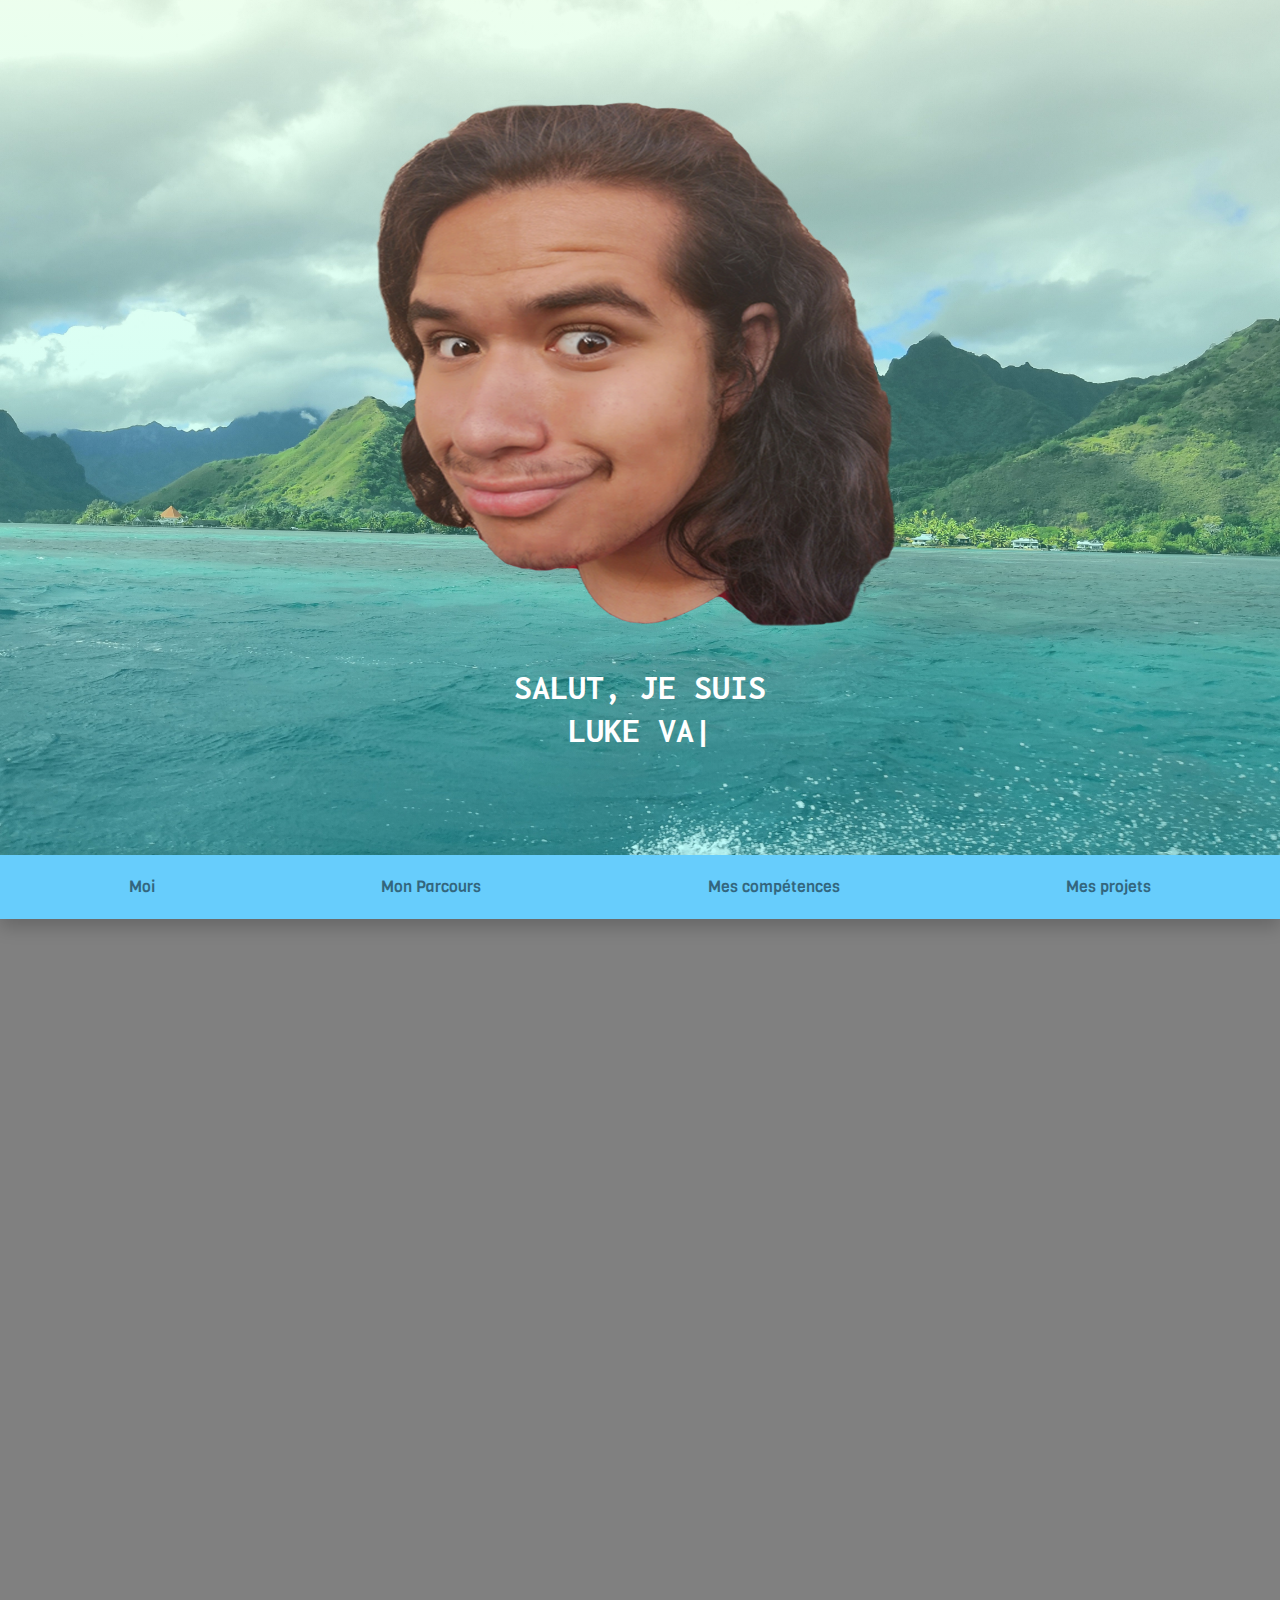
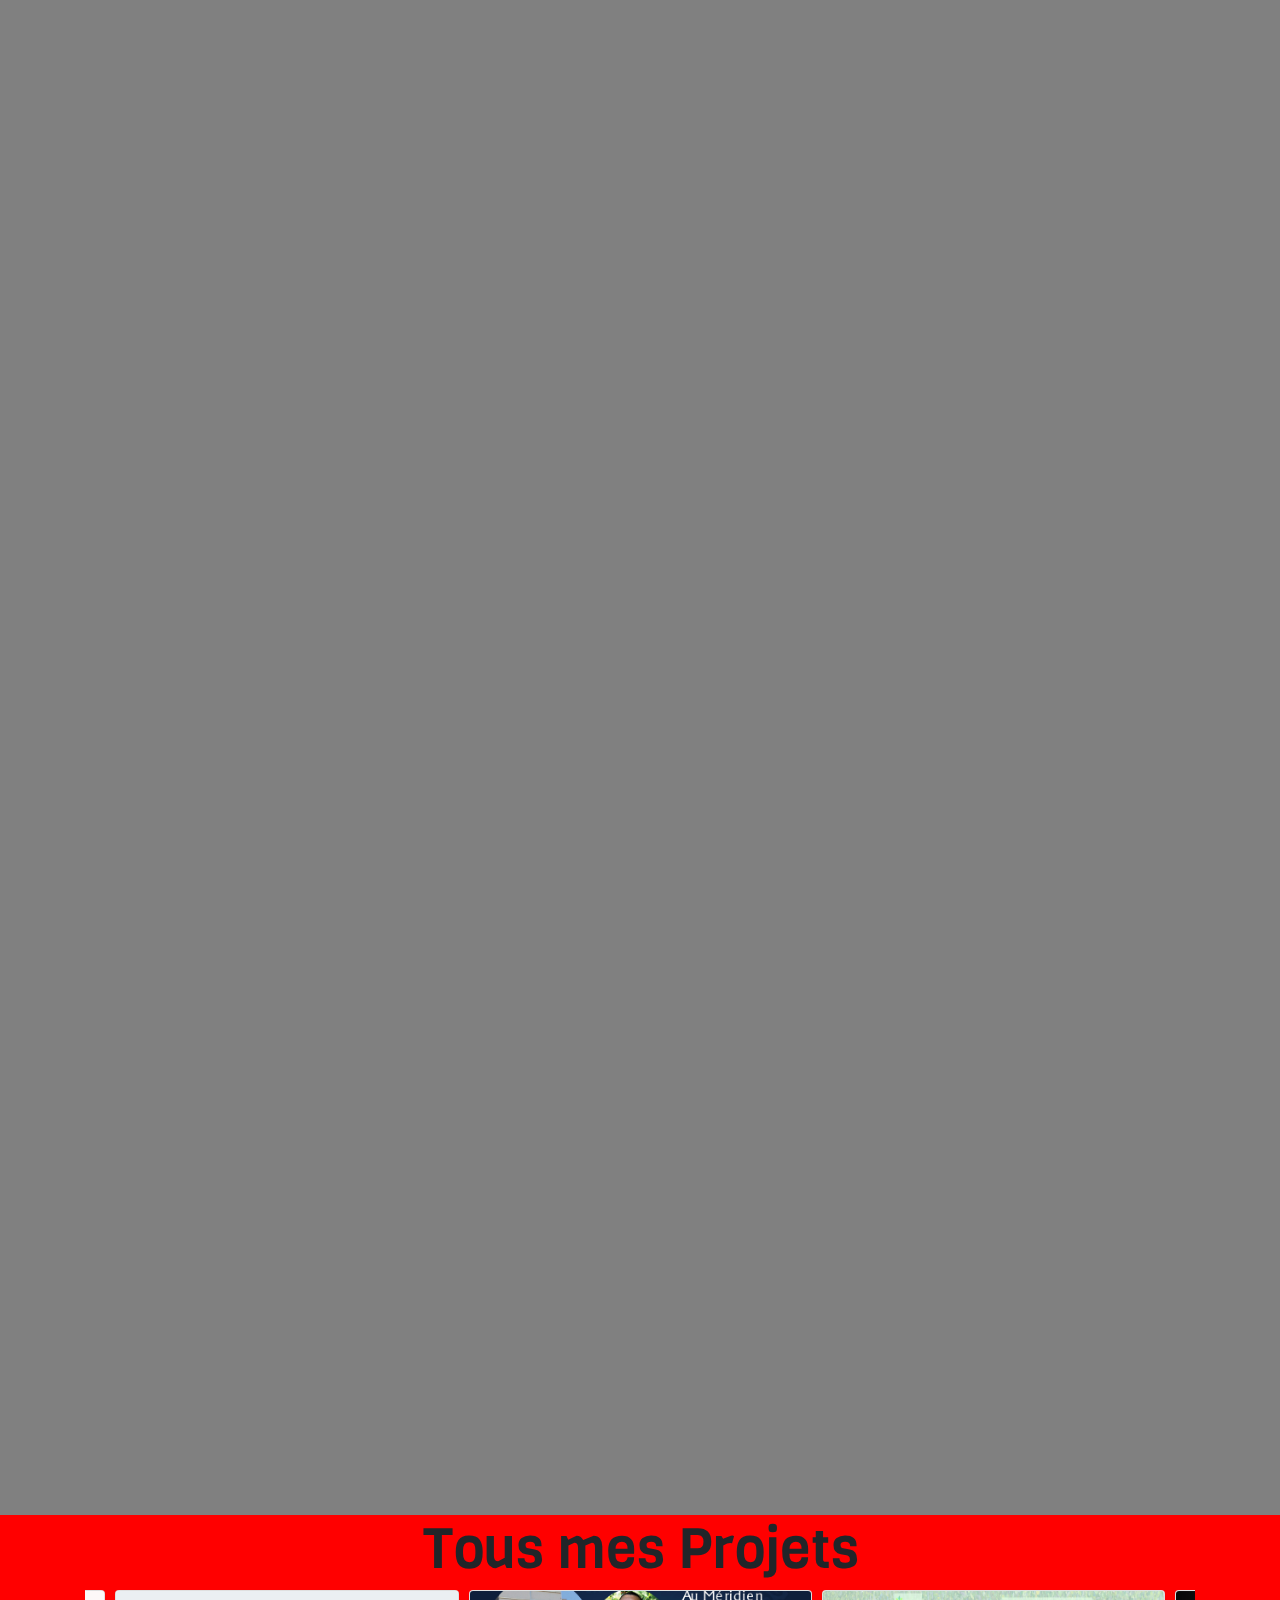
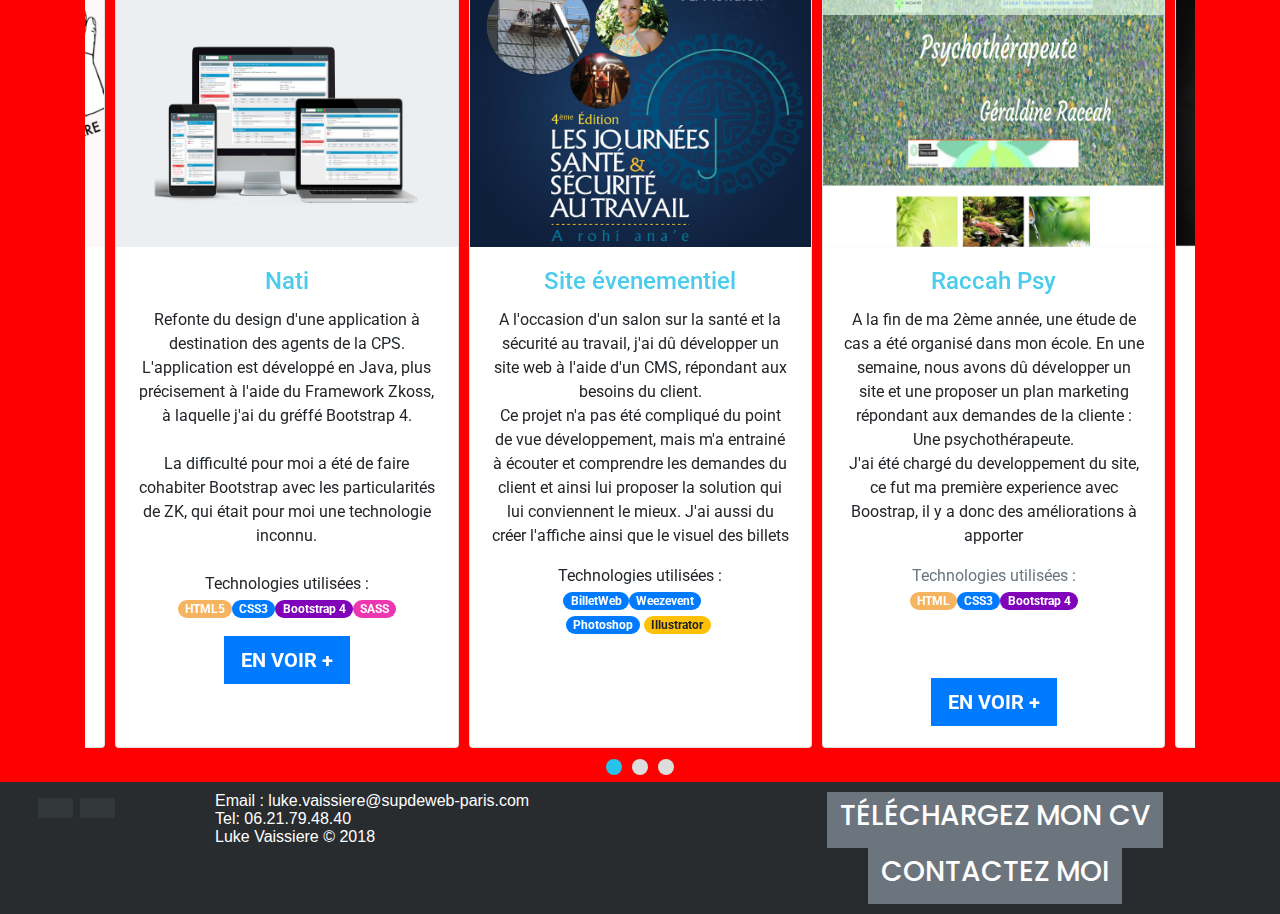
==== commit bb1518a2: "Update index.html" ====
--- a/index.html
+++ b/index.html
@@ -84,7 +84,7 @@
                 <div class="col-lg-3 col-xs-12 ml-1 ">
                   <div class="about-descr second-para  wow fadeInLeft" data-wow-delay="0.4s">
                     <p class="p-heading lead mt-3"><i class="fas fa-trophy"></i></p>
-                    <p class="separator">Quant à mon temps libre, je le passe aussi devant mon ordi, soit à regarder des <span> tuto</span>, ou des <span>séries</span>, ou encore à jouer à des <span> jeux</span> (Lol et Wow principalement). J'ai pratiqué le <span>Judo </span>pendant 10 ans, mais depuis quelque temps je me suis lancé dans le <span>théatre.</span><br>
+                    <p class="separator">Quant à mon temps libre, je le passe aussi devant mon ordi, soit à regarder des <span> tutos</span>.J'ai pratiqué le <span>Judo </span>pendant 10 ans, mais depuis quelque temps je me suis lancé dans le <span>théatre.</span><br>
                       J'aime aussi <span>les sorties entre potes</span>, au ciné, dans un bar...
                        </p>
                   </div>
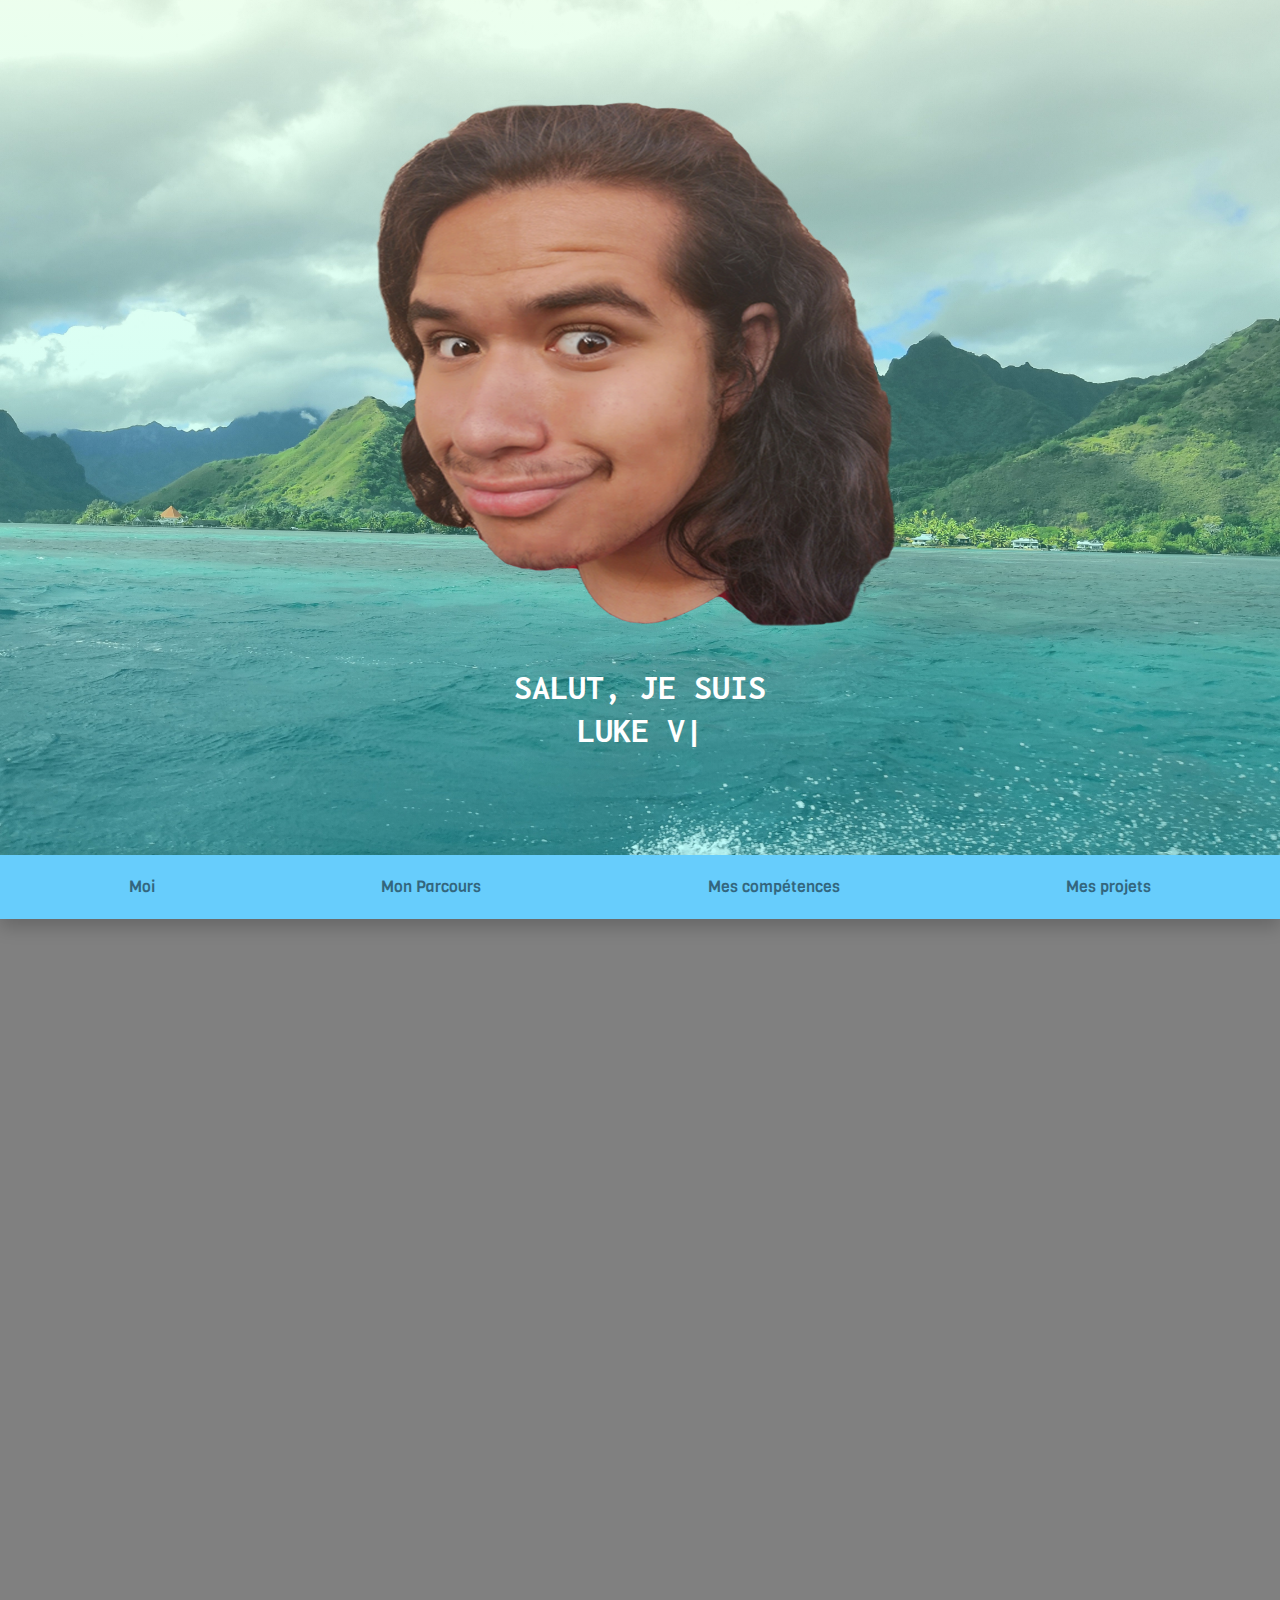
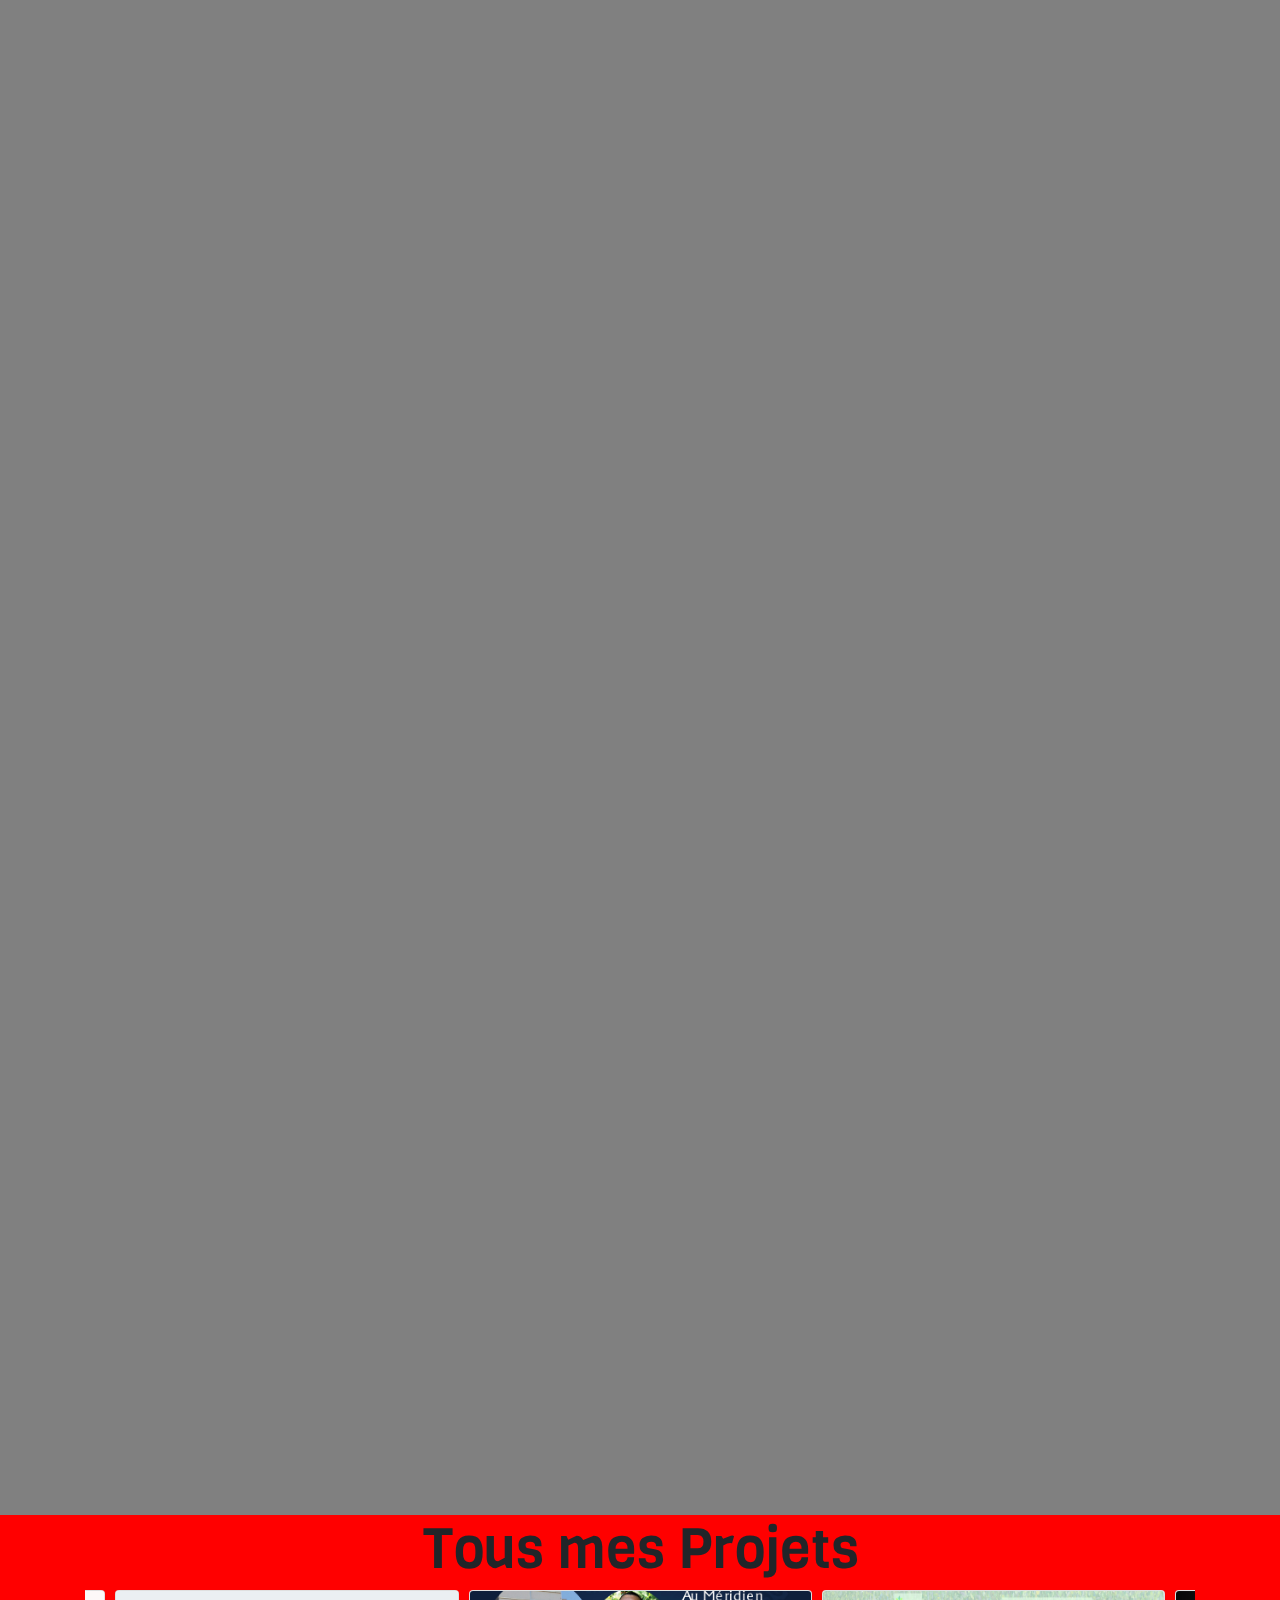
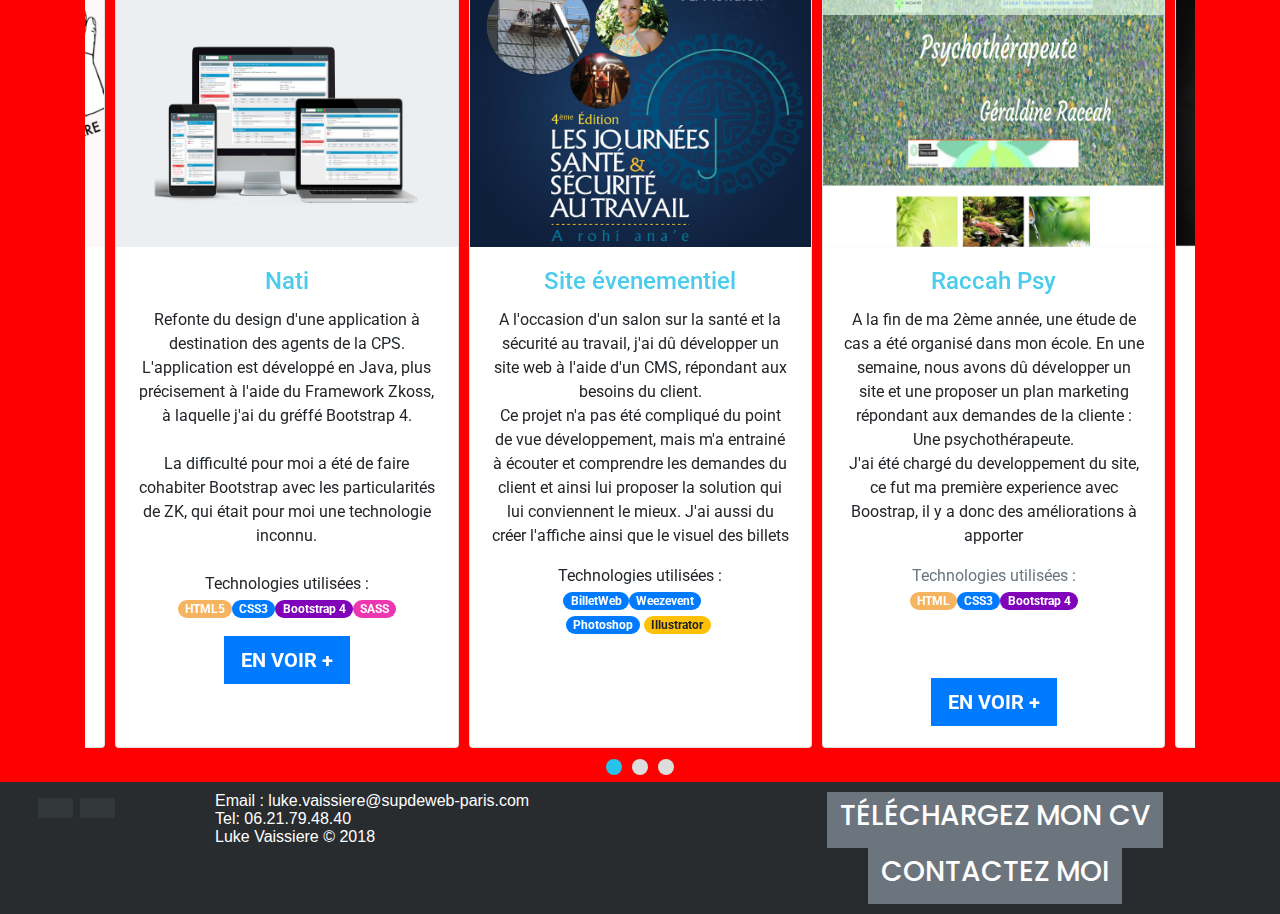
==== commit 88d69de7: "Update index.html" ====
--- a/index.html
+++ b/index.html
@@ -93,7 +93,7 @@
                   <div class="about-descr third-para  wow fadeInLeft" data-wow-delay="0.6s">
                     <p class="p-heading lead mt-3"><i class="fas fa-briefcase"></i></p>
                     <p class="separator"><span>Dynamique</span>, <span>motivé</span> et ayant <span>envie d'apprendre</span>, je sollicite votre entreprise
-                      afin de mettre en pratiqueet acquérir de <span>nouvelles compétences</span>.
+                      afin de mettre en pratique et acquérir de <span>nouvelles compétences</span>.
                       Un entretien par visioconférence ou téléphonique, me permettra de vous exprimer <span>mes motivations</span>
                       et mon <span>réel intérêt</span> pour votre société.
                        </p>
